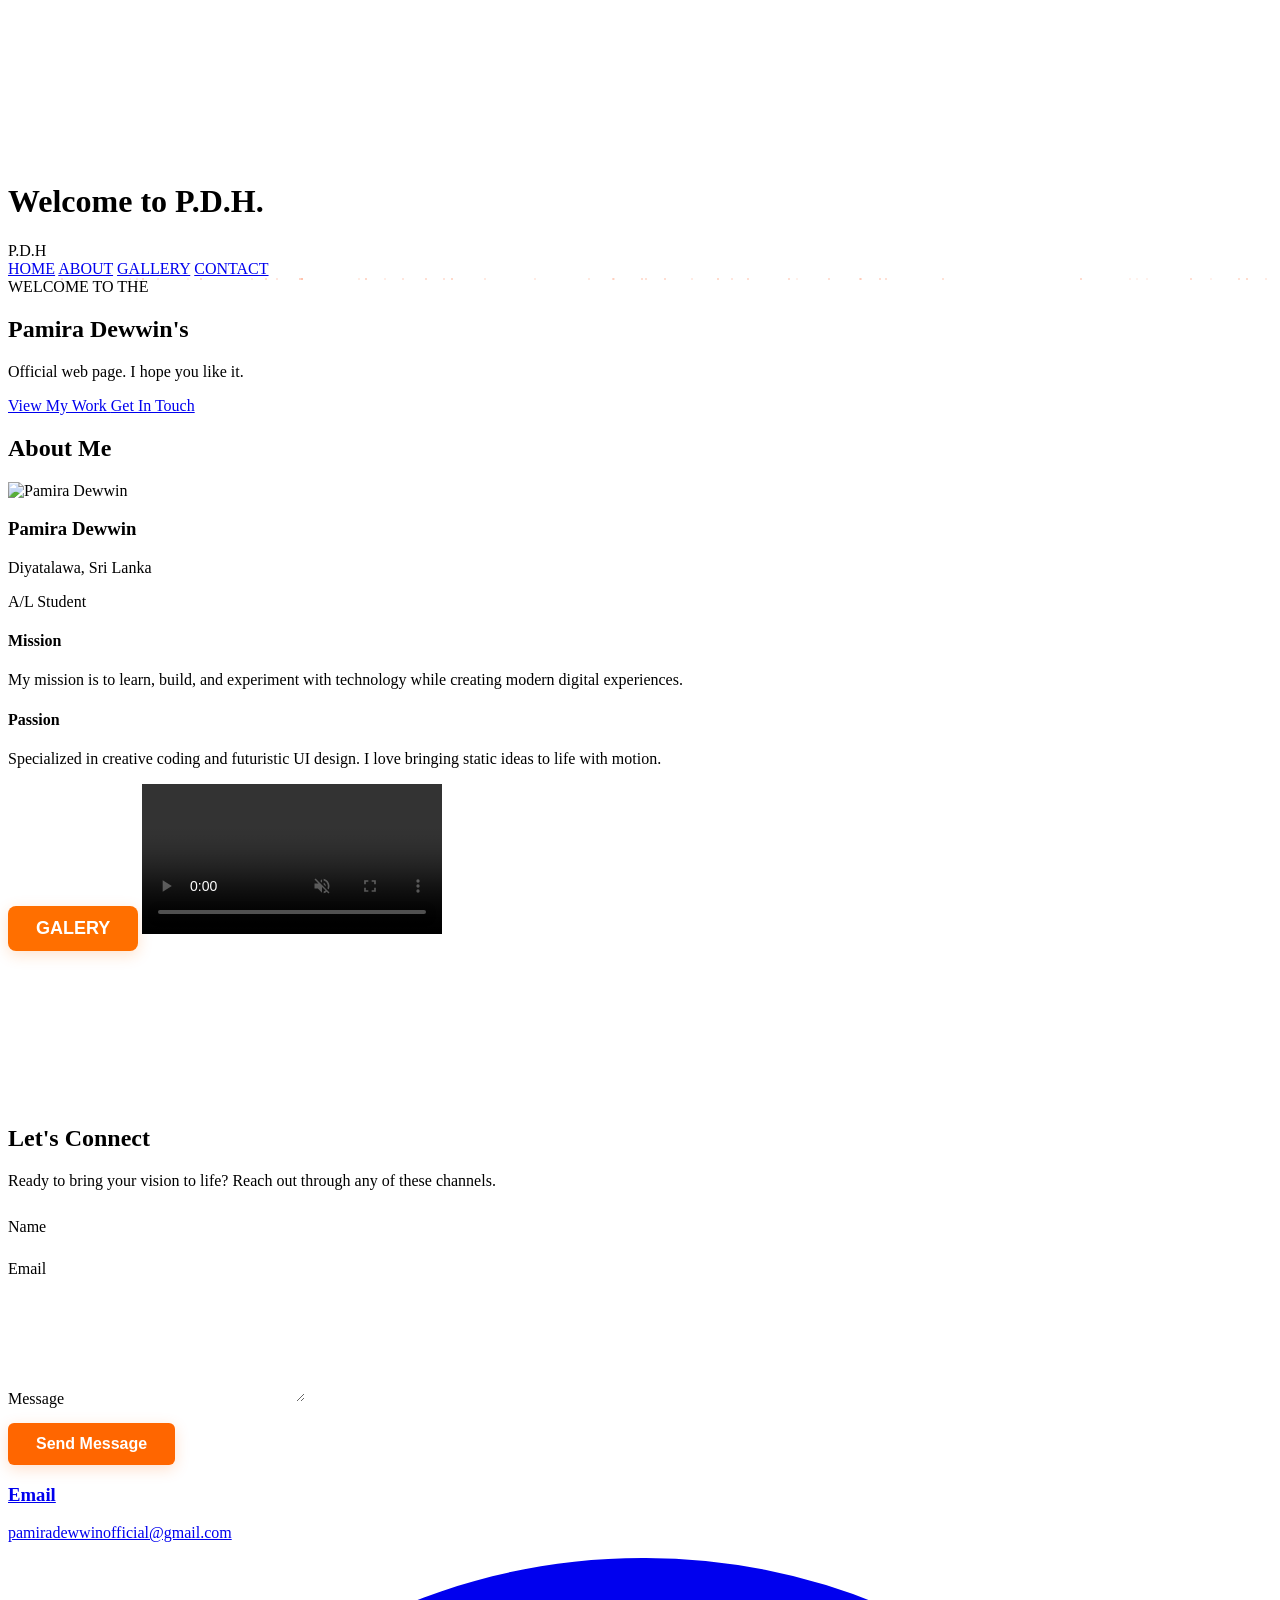
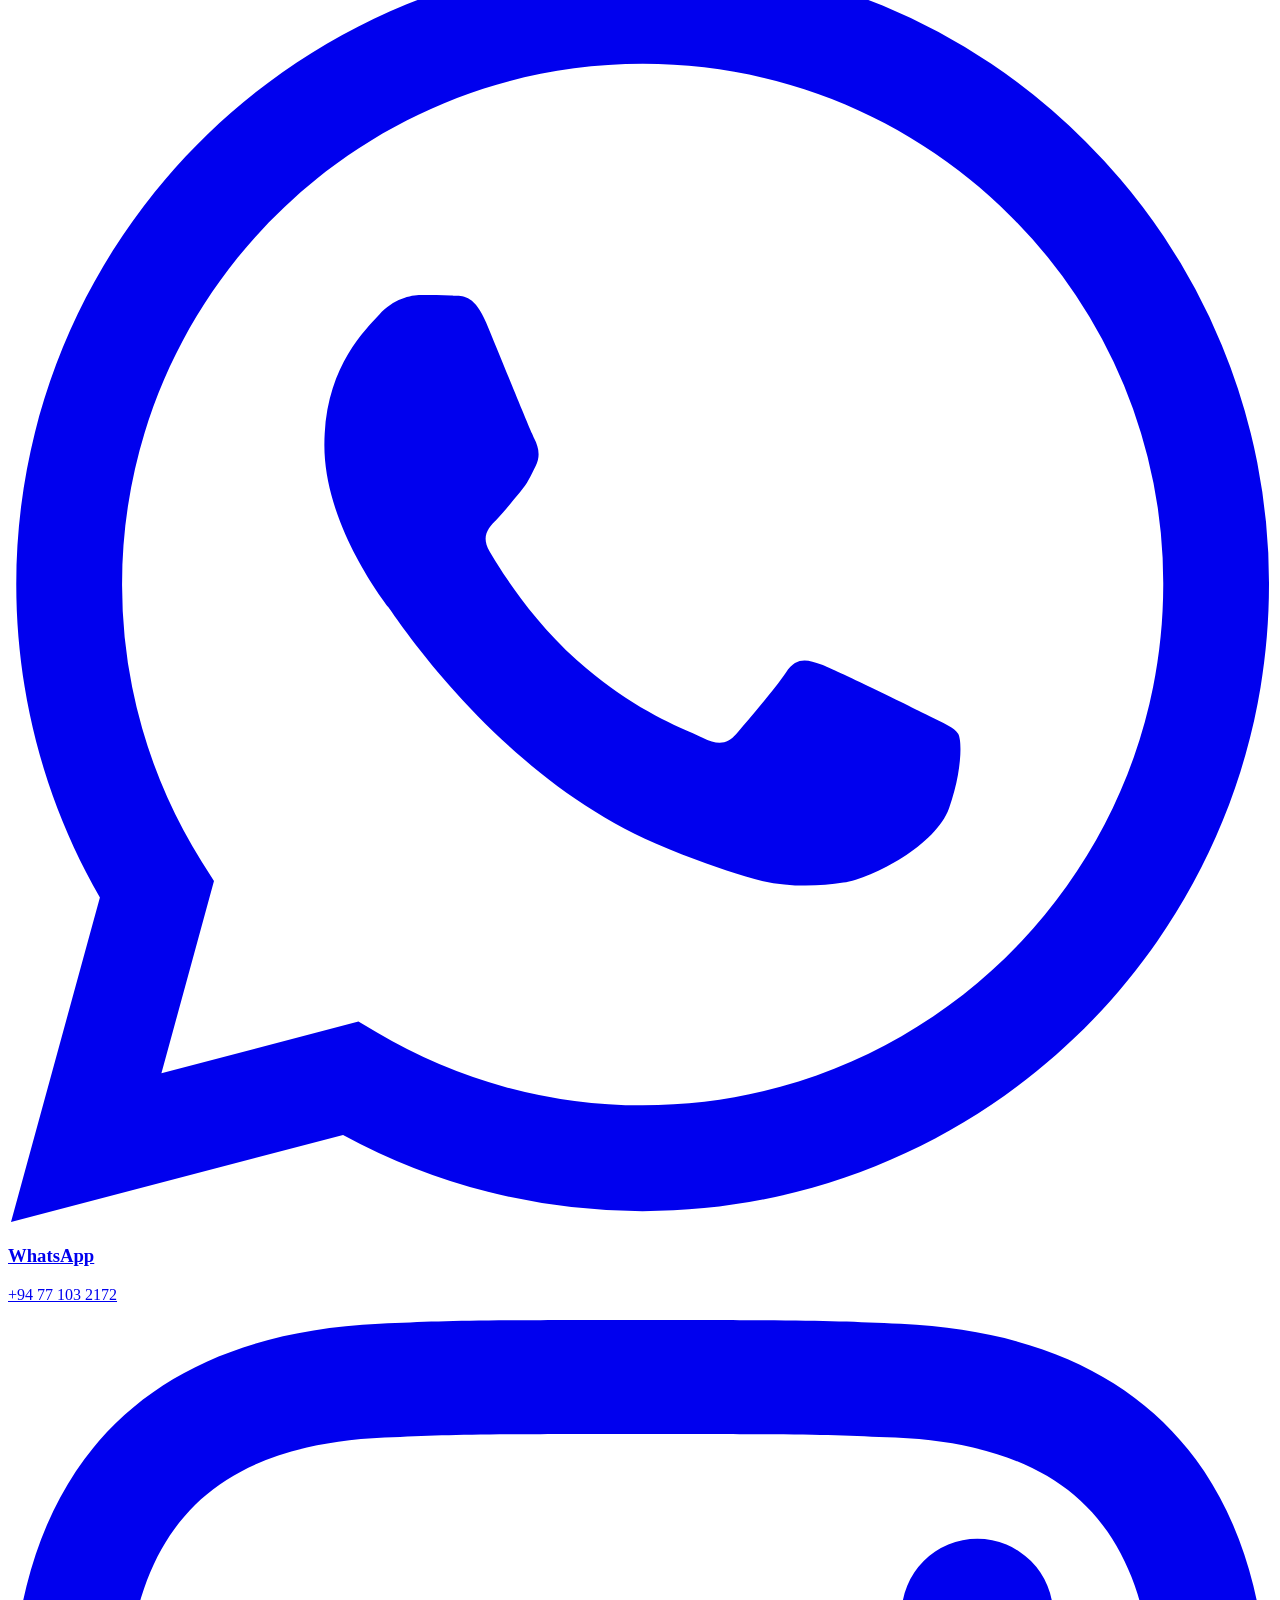
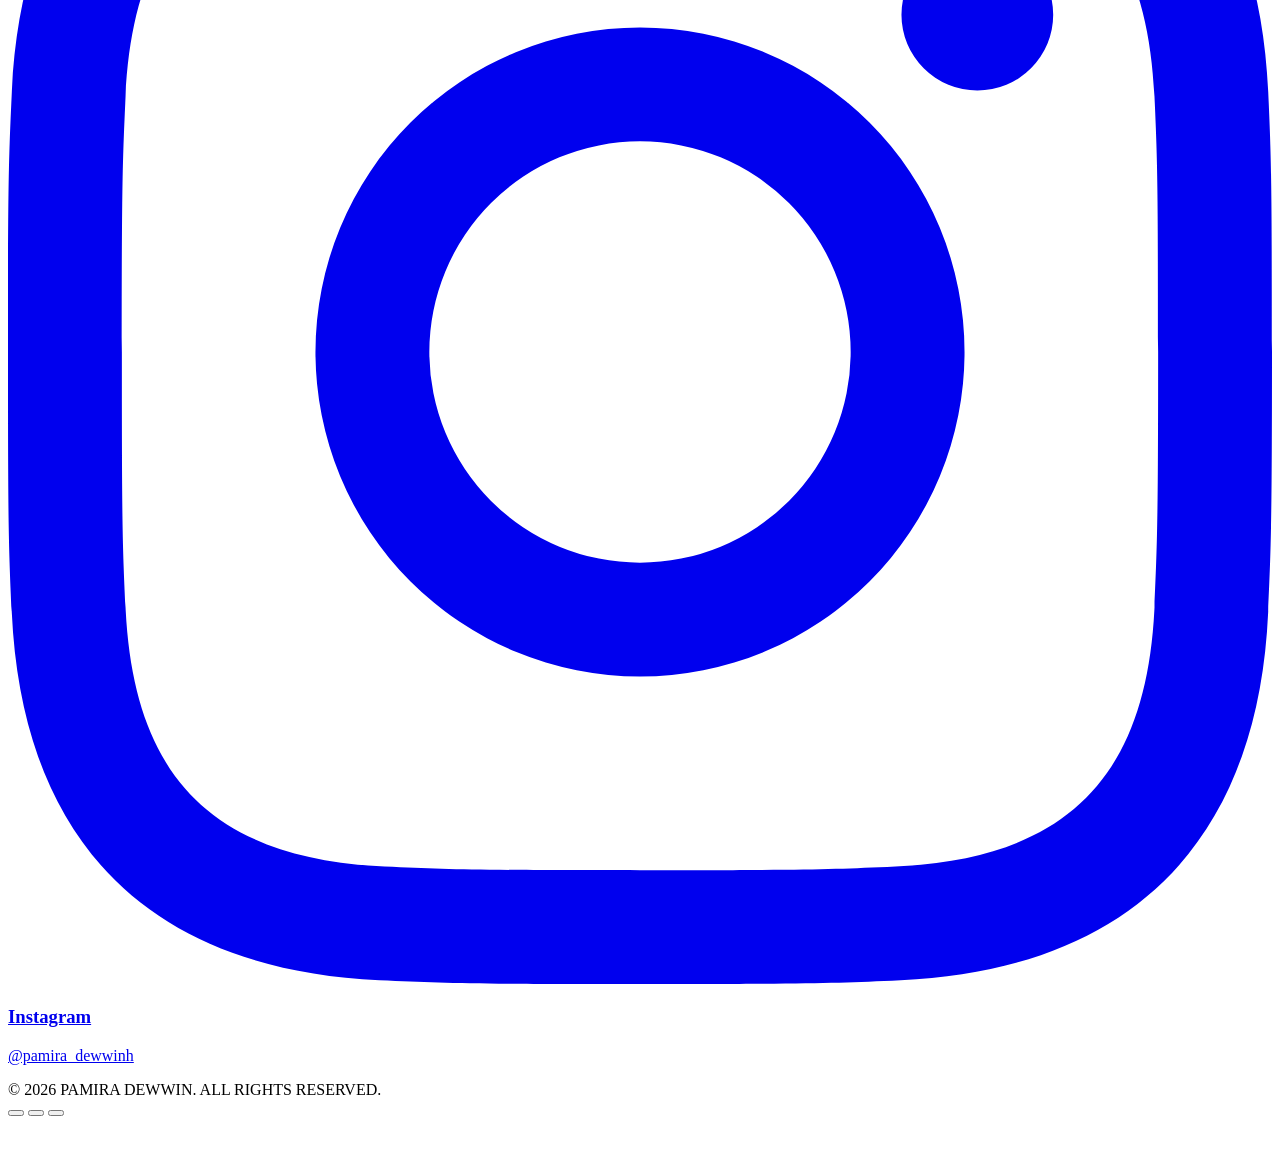
==== index.html @ ae2ef987 "....." ====
<!DOCTYPE html>
<html lang="en" class="scroll-smooth">
<head>
     <div class="loader-wrap">
  <div class="threads-loader">
    <span></span>
    <span></span>
    <span></span>
    <span></span>
  </div>
  <p class="loader-text">Loading</p>
</div>
   <div class="relative w-full h-screen min-h-[100dvh] flex items-center overflow-hidden bg-neutral-950">
    
    <video autoplay 
           loop 
           muted 
           playsinline 
           webkit-playsinline
           class="absolute inset-0 w-full h-full object-cover z-0 pointer-events-none transform scale-105 md:scale-100">
        <source src="https://res.cloudinary.com/dul64ijgc/video/upload/v1781727075/Mercedes_f1_ib6wgl.mp4">
    </video>
    <div class="absolute inset-0 bg-gradient-to-r from-neutral-950/80 via-neutral-950/30 to-transparent z-10 pointer-events-none"></div>

    <div class="relative z-20 w-full max-w-7xl mx-auto px-6 md:px-12 flex items-center justify-start h-full">
        
        <div class="flex items-center gap-4 pl-4 border-l-4 border-orange-500">
            <h1 class="text-xl sm:text-2xl md:text-4xl font-extrabold tracking-wider text-white uppercase animate-f1-glow">
                Welcome to <span class="text-orange-500">P.D.H.</span>
            </h1>
        </div>

    </div>
</div>

<style>
    @keyframes f1Glow {
        0%, 100% {
            opacity: 0.85;
            filter: drop-shadow(0 0 4px rgba(249, 115, 22, 0.4));
        }
        50% {
            opacity: 1;
            filter: drop-shadow(0 0 16px rgba(249, 115, 22, 0.8));
        }
    }

    .animate-f1-glow {
        animation: f1Glow 2.5s ease-in-out infinite;
    }
</style>
    <meta charset="UTF-8">
    <meta name="viewport" content="width=device-width, initial-scale=1.0">
    <title>P.D HEWAGAMA</title>
    <link rel="icon" type="image/x-icon" href="data:image/svg+xml,<svg xmlns='http://www.w3.org/2000/svg' viewBox='0 0 100 100'><text y='.9em' font-size='90'>🔶</text></svg>">
    
    <link rel="stylesheet" href="style.css">
    
    <script src="https://cdn.tailwindcss.com"></script>
    <script src="https://unpkg.com/feather-icons"></script>
    <script>
        tailwind.config = {
            theme: {
                extend: {
                    colors: {
                        neon: {
                            orange: '#FF6B35',
                            glow: '#FF4500',
                            dark: '#0a0a0a',
                            glass: 'rgba(255, 107, 53, 0.1)'
                        }
                    },
                    fontFamily: {
                        sans: ['Inter', 'sans-serif'],
                        display: ['Orbitron', 'sans-serif']
                    }
                }
            }
        }
    </script>
    <link href="https://fonts.googleapis.com/css2?family=Inter:wght@300;400;600;800&family=Orbitron:wght@400;700;900&display=swap" rel="stylesheet">
</head>
<body class="bg-neutral-950 text-white overflow-x-hidden">

    <nav class="fixed top-0 w-full z-[100] backdrop-blur-md border-b border-orange-500/10 px-6 py-4">
        <div class="max-w-7xl mx-auto flex justify-between items-center">
            <div class="font-display font-bold text-2xl tracking-tighter text-orange-500">P.D.H</div>
            <div class="hidden md:flex gap-8 font-mono text-sm tracking-widest">
                <a href="#hero" class="hover:text-orange-500 transition-colors">HOME</a>
                <a href="#about" class="hover:text-orange-500 transition-colors">ABOUT</a>
                <a href="#gallery" class="hover:text-orange-500 transition-colors">GALLERY</a>
                <a href="#contact" class="hover:text-orange-500 transition-colors">CONTACT</a>
            </div>
        </div>
    </nav>

    <section id="hero" class="relative min-h-screen flex items-center justify-center overflow-hidden perspective-1000">
        <div class="absolute inset-0 z-0">
            <div class="absolute inset-0 bg-gradient-to-br from-neutral-950 via-neutral-900 to-orange-950 opacity-90"></div>
            <div id="particles-container" class="absolute inset-0"></div>
            <div class="absolute inset-0 bg-[radial-gradient(circle_at_50%_50%,rgba(255,107,53,0.15),transparent_70%)]"></div>
        </div>

        <div class="absolute inset-0 z-0 pointer-events-none">
            <div class="floating-cube absolute top-20 left-10 w-32 h-32 border border-orange-500/30 rounded-lg transform rotate-45 animate-float-slow"></div>
            <div class="floating-cube absolute bottom-40 right-20 w-24 h-24 border border-orange-500/20 rounded-full animate-float-medium"></div>
            <div class="floating-cube absolute top-1/3 right-1/4 w-16 h-16 bg-orange-500/10 rounded-lg transform rotate-12 animate-float-fast blur-sm"></div>
        </div>

        <div class="relative z-10 text-center px-4 max-w-5xl mx-auto transform-gpu">
            <div class="mb-6 inline-block">
                <span class="px-4 py-2 rounded-full border border-orange-500/50 bg-orange-500/10 text-orange-400 text-sm font-mono tracking-wider animate-pulse">
                    WELCOME TO THE 
                </span>
            </div>
            
            <h1 class="font-display text-6xl md:text-8xl lg:text-9xl font-black mb-6 tracking-tight transform-gpu hover:scale-105 transition-transform duration-500">
                <span class="bg-clip-text text-transparent bg-gradient-to-r from-white via-orange-200 to-orange-500 drop-shadow-[0_0_30px_rgba(255,107,53,0.5)]">
                    Pamira Dewwin's 
                </span>
            </h1>
            
            <p class="text-xl md:text-2xl text-gray-400 mb-8 max-w-2xl mx-auto leading-relaxed font-light">
                Official web page. I hope you like it.
            </p>
            
            <div class="flex flex-col sm:flex-row gap-4 justify-center items-center">
                <a href="#gallery" class="group relative px-8 py-4 bg-orange-600 text-white font-bold rounded-lg overflow-hidden transition-all duration-300 hover:scale-105 hover:shadow-[0_0_40px_rgba(255,107,53,0.6)]">
                    <span class="relative flex items-center gap-2">
                        View My Work <i data-feather="arrow-right" class="w-5 h-5"></i>
                    </span>
                </a>
                <a href="#contact" class="group px-8 py-4 border border-orange-500/50 text-orange-400 font-bold rounded-lg backdrop-blur-sm hover:bg-orange-500/10 hover:border-orange-400 transition-all duration-300 hover:shadow-[0_0_30px_rgba(255,107,53,0.3)]">
                    Get In Touch
                </a>
            </div>
        </div>

        <div class="absolute bottom-8 left-1/2 transform -translate-x-1/2 animate-bounce">
            <i data-feather="chevron-down" class="w-8 h-8 text-orange-500/50"></i>
        </div>
    </section>

    <section id="about" class="relative py-32 px-4 bg-neutral-950">
        <div class="max-w-7xl mx-auto">
            <div class="text-center mb-20 reveal-on-scroll">
                <h2 class="font-display text-4xl md:text-6xl font-bold mb-4 text-white">
                    About <span class="text-orange-500">Me</span>
                </h2>
                <div class="w-24 h-1 bg-gradient-to-r from-transparent via-orange-500 to-transparent mx-auto"></div>
            </div>

       <div class="grid md:grid-cols-2 gap-12 items-center w-full max-w-6xl mx-auto px-4">
    
    <div class="reveal-on-scroll perspective-1000 group">
        <div class="tilt-card relative bg-gradient-to-br from-neutral-900 to-neutral-800 rounded-2xl p-8 border border-orange-500/20 shadow-[0_0_50px_rgba(255,107,53,0.1)] transform-gpu transition-all duration-300 hover:scale-[1.02] hover:border-orange-500/40">
            <div class="relative z-10 text-center">
                
                <div class="w-32 h-32 mx-auto mb-6 rounded-full bg-gradient-to-br from-orange-400 to-orange-600 p-1 shadow-[0_0_30px_rgba(255,107,53,0.4)]">
                    <div class="w-full h-full rounded-full bg-neutral-900 flex items-center justify-center overflow-hidden">
                        <img src="https://lh3.googleusercontent.com/d/14dTCIIW4Xykwtt4pkDSEofMMGGurdzfJ" 
                             alt="Pamira Dewwin" 
                             class="w-full h-full object-cover rounded-full block transition-transform duration-500 group-hover:scale-110">
                    </div>
                </div>

                <h3 class="text-xl font-bold text-white tracking-wide uppercase mb-2">Pamira Dewwin</h3>
                <p class="text-neutral-400 text-sm">Diyatalawa, Sri Lanka</p>
                <p class="text-orange-500 text-sm font-medium mt-1">A/L Student</p>

            </div>
        </div>
    </div>

    <div class="flex flex-col gap-6 w-full">
        <div class="bg-neutral-900/50 rounded-xl p-6 border border-orange-500/20 shadow-[0_4px_20px_rgba(0,0,0,0.2)]">
            <h4 class="text-orange-500 font-bold text-lg mb-2">Mission</h4>
            <p class="text-neutral-300 text-sm leading-relaxed">My mission is to learn, build, and experiment with technology while creating modern digital experiences.</p>
        </div>

        <div class="bg-neutral-900/50 rounded-xl p-6 border border-orange-500/20 shadow-[0_4px_20px_rgba(0,0,0,0.2)]">
            <h4 class="text-orange-500 font-bold text-lg mb-2">Passion</h4>
            <p class="text-neutral-300 text-sm leading-relaxed">Specialized in creative coding and futuristic UI design. I love bringing static ideas to life with motion.</p>
        </div>
    </div>

</div>

</div>
    </section>

    <section id="gallery" class="relative py-32 px-4 bg-neutral-900 overflow-hidden">
        <div class="absolute inset-0 opacity-20 grid-pattern"></div>
        <div class="max-w-7xl mx-auto relative z-10">
            <div class="text-center mb-20 reveal-on-scroll">
                <a href="gallery/contact.html" class="animated-orange-btn">
  GALERY
</a>

<style>
  .animated-orange-btn {
    /* Style and Color */
    display: inline-block;
    background-color: #ff6f00; /* Vibrant orange */
    color: #ffffff; /* White text */
    padding: 12px 28px;
    font-family: 'Segoe UI', Tahoma, Geneva, Verdana, sans-serif;
    font-size: 18px;
    font-weight: 700;
    text-decoration: none; /* Removes the underline */
    border-radius: 8px; /* Smooth rounded corners */
    
    /* Shadow and Glow */
    box-shadow: 0 4px 15px rgba(255, 111, 0, 0.2);
    
    /* Smooth Animation Setup */
    transition: all 0.3s ease-in-out;
    cursor: pointer;
  }

  /* Hover Animation Effects */
  .animated-orange-btn:hover {
    background-color: #f50303; /* Deeper orange on hover */
    transform: translateY(-3px); /* Smoothly lifts the button up */
    box-shadow: 0 8px 20px rgba(255, 111, 0, 0.4); /* Stronger shadow on hover */
  }

  /* Click Animation Effect */
  .animated-orange-btn:active {
    transform: translateY(-1px); /* Pushes down slightly when clicked */
    box-shadow: 0 4px 10px rgba(255, 111, 0, 0.3);
  }
</style> 



</style>
    <video autoplay 
           loop 
           muted 
           playsinline 
           controls
           class="w-full h-full object-cover relative z-10 block">
        <source src="https://res.cloudinary.com/dul64ijgc/video/upload/v1781639240/0616_2_yignwc.mp4" type="video/mp4">
        Your browser does not support the video tag.
    </video>
            
    </section>

    <section id="contact" class="relative py-32 px-4 bg-neutral-950 overflow-hidden">
    <div class="absolute inset-0">
        <div class="absolute top-0 left-1/4 w-96 h-96 bg-orange-600/20 rounded-full blur-[100px] animate-pulse"></div>
        <div class="absolute bottom-0 right-1/4 w-96 h-96 bg-orange-500/10 rounded-full blur-[100px] animate-pulse delay-1000"></div>
    </div>
    <div class="relative w-full min-h-screen flex items-center justify-center overflow-hidden bg-neutral-950">

<video autoplay 
           loop 
           muted 
           playsinline 
           webkit-playsinline
           class="absolute inset-0 w-full h-full object-cover z-0 pointer-events-none transform scale-105 md:scale-100">
        <source src="https://res.cloudinary.com/dul64ijgc/video/upload/v1781721445/This_is_the_end.._F1_ypkiuf.mp4">
</video>
    <div class="max-w-4xl mx-auto relative z-10">
        <div class="text-center mb-20 reveal-on-scroll">
            <h2 class="font-display text-4xl md:text-6xl font-bold mb-4 text-white">
                Let's <span class="text-orange-500">Connect</span>
            </h2>
            <p class="text-gray-400 max-w-2xl mx-auto">Ready to bring your vision to life? Reach out through any of these channels.</p>
        </div>

<section id="contact" class="w-full max-w-xl mx-auto px-4 py-12">
  <form id="contact-form" class="flex flex-col gap-6">
    
    <div class="flex flex-col gap-2">
      <label for="user_name" class="text-white font-medium text-sm tracking-wide">Name</label>
      <input type="text" name="user_name" id="user_name" required 
             class="w-full bg-white text-neutral-900 font-sans text-base p-3 rounded-lg border-2 border-transparent focus:outline-none focus:border-orange-500 transition-colors duration-200">
    </div>
    
    <div class="flex flex-col gap-2">
      <label for="user_email" class="text-white font-medium text-sm tracking-wide">Email</label>
      <input type="email" name="user_email" id="user_email" required 
             class="w-full bg-white text-neutral-900 font-sans text-base p-3 rounded-lg border-2 border-transparent focus:outline-none focus:border-orange-500 transition-colors duration-200">
    </div>
    
    <div class="flex flex-col gap-2">
      <label for="message" class="text-white font-medium text-sm tracking-wide">Message</label>
      <textarea name="message" id="message" rows="5" required 
                class="w-full bg-white text-neutral-900 font-sans text-base p-3 rounded-lg border-2 border-transparent focus:outline-none focus:border-orange-500 transition-colors duration-200 resize-none"></textarea>
    </div>
    
    <div class="mt-2">
      <button type="submit" id="submit-btn" 
              class="bg-orange-500 text-white font-bold text-base px-8 py-3 rounded-lg cursor-pointer transition-all duration-300 hover:bg-orange-600 hover:-translate-y-0.5 shadow-[0_4px_15px_rgba(255,102,0,0.4)] hover:shadow-[0_6px_20px_rgba(255,102,0,0.6)] inline-block">
        Send Message
      </button>
    </div>
    
    <div id="form-status" class="mt-4 p-3 rounded-lg font-bold hidden"></div>
  </form>
</section>
<script type="text/javascript" src="https://cdn.jsdelivr.net/npm/@emailjs/browser@4/dist/email.min.js"></script>

<script type="text/javascript">
  // 1. Initialize EmailJS with your Public Key
  (function() {
      emailjs.init("UjqPwlSmqTMmAXQvl"); // Replace with your actual Public Key
  })();

  // 2. Handle the form submission
  document.getElementById('contact-form').addEventListener('submit', function(event) {
      event.preventDefault(); // Prevents the default page reload

      // These IDs must match your actual EmailJS dashboard values
      const serviceID = 'service_4uoflwc';
      const templateID = 'template_gxgyu7c';

      // sendForm automatically grabs the data from the HTML inputs based on their 'name' attributes
      emailjs.sendForm(serviceID, templateID, this)
          .then(function() {
              alert('Message sent successfully!');
              document.getElementById('contact-form').reset(); // Clears the form
          }, function(error) {
              alert('Failed to send message. Please try again later.');
              console.log('EmailJS Error:', error);
          });
  });
</script>

        <div class="grid md:grid-cols-3 gap-8 reveal-on-scroll">
            <a href="mailto:pamiradewwinofficial@gmail.com" class="group relative">
                <div class="absolute inset-0 bg-gradient-to-r from-orange-600 to-orange-400 rounded-2xl blur opacity-0 group-hover:opacity-50 transition-opacity duration-500 pointer-events-none"></div>
                <div class="relative bg-neutral-900/80 backdrop-blur-xl border border-orange-500/30 rounded-2xl p-8 text-center transform transition-all duration-300 hover:scale-105 hover:-translate-y-2">
                    <div class="w-16 h-16 mx-auto mb-4 rounded-full bg-orange-500/10 flex items-center justify-center shadow-[0_0_20px_rgba(255,107,53,0.3)]">
                        <i data-feather="mail" class="w-8 h-8 text-orange-500"></i>
                    </div>
                    <h3 class="text-xl font-bold mb-2 text-white">Email</h3>
                    <p class="text-gray-400 text-xs truncate">pamiradewwinofficial@gmail.com</p>
                </div>
            </a>

            <a href="https://wa.me/94771032172" target="_blank" class="group relative">
                <div class="absolute inset-0 bg-gradient-to-r from-green-600 to-green-400 rounded-2xl blur opacity-0 group-hover:opacity-50 transition-opacity duration-500"></div>
                <div class="relative bg-neutral-900/80 backdrop-blur-xl border border-green-500/30 rounded-2xl p-8 text-center transform transition-all duration-300 hover:scale-105 hover:-translate-y-2">
                    <div class="w-16 h-16 mx-auto mb-4 rounded-full bg-green-500/10 flex items-center justify-center shadow-[0_0_20px_rgba(34,197,94,0.3)]">
                        <svg class="w-8 h-8 text-green-500" fill="currentColor" viewBox="0 0 24 24">
                            <path d="M17.472 14.382c-.297-.149-1.758-.867-2.03-.967-.273-.099-.471-.148-.67.15-.197.297-.767.966-.94 1.164-.173.199-.347.223-.644.075-.297-.15-1.255-.463-2.39-1.475-.883-.788-1.48-1.761-1.653-2.059-.173-.297-.018-.458.13-.606.134-.133.298-.347.446-.52.149-.174.198-.298.298-.497.099-.198.05-.371-.025-.52-.075-.149-.669-1.612-.916-2.207-.242-.579-.487-.5-.669-.51-.173-.008-.371-.01-.57-.01-.198 0-.52.074-.792.372-.272.297-1.04 1.016-1.04 2.479 0 1.462 1.065 2.875 1.213 3.074.149.198 2.096 3.2 5.077 4.487.709.306 1.262.489 1.694.625.712.227 1.36.195 1.871.118.571-.085 1.758-.719 2.006-1.413.248-.694.248-1.289.173-1.413-.074-.124-.272-.198-.57-.347m-5.421 7.403h-.004a9.87 9.87 0 01-5.031-1.378l-.361-.214-3.741.982.998-3.648-.235-.374a9.86 9.86 0 01-1.51-5.26c.001-5.45 4.436-9.884 9.888-9.884 2.64 0 5.122 1.03 6.988 2.898a9.825 9.825 0 012.893 6.994c-.003 5.45-4.437 9.884-9.885 9.884m8.413-18.297A11.815 11.815 0 0012.05 0C5.495 0 .16 5.335.157 11.892c0 2.096.547 4.142 1.588 5.945L.057 24l6.305-1.654a11.882 11.882 0 005.683 1.448h.005c6.554 0 11.89-5.335 11.893-11.893a11.821 11.821 0 00-3.48-8.413Z"/>
                        </svg>
                    </div>
                    <h3 class="text-xl font-bold mb-2 text-white">WhatsApp</h3>
                    <p class="text-gray-400 text-sm">+94 77 103 2172</p>
                </div>
            </a>

            <a href="https://instagram.com/pamira_dewwinh" target="_blank" class="group relative">
                <div class="absolute inset-0 bg-gradient-to-r from-purple-600 via-pink-500 to-orange-400 rounded-2xl blur opacity-0 group-hover:opacity-50 transition-opacity duration-500"></div>
                <div class="relative bg-neutral-900/80 backdrop-blur-xl border border-pink-500/30 rounded-2xl p-8 text-center transform transition-all duration-300 hover:scale-105 hover:-translate-y-2">
                    <div class="w-16 h-16 mx-auto mb-4 rounded-full bg-pink-500/10 flex items-center justify-center shadow-[0_0_20px_rgba(236,72,153,0.3)]">
                        <svg class="w-8 h-8 text-pink-500" fill="currentColor" viewBox="0 0 24 24">
                            <path d="M12 2.163c3.204 0 3.584.012 4.85.07 3.252.148 4.771 1.691 4.919 4.919.058 1.265.069 1.645.069 4.849 0 3.205-.012 3.584-.069 4.849-.149 3.225-1.664 4.771-4.919 4.919-1.266.058-1.644.07-4.85.07-3.204 0-3.584-.012-4.849-.07-3.26-.149-4.771-1.699-4.919-4.92-.058-1.265-.07-1.644-.07-4.849 0-3.204.013-3.583.07-4.849.149-3.227 1.664-4.771 4.919-4.919 1.266-.057 1.645-.069 4.849-.069zM12 0C8.741 0 8.333.014 7.053.072 2.695.272.273 2.69.073 7.052.014 8.333 0 8.741 0 12c0 3.259.014 3.668.072 4.948.2 4.358 2.618 6.78 6.98 6.98C8.333 23.986 8.741 24 12 24c3.259 0 3.668-.014 4.948-.072 4.354-.2 6.782-2.618 6.979-6.98.059-1.28.073-1.689.073-4.948 0-3.259-.014-3.667-.072-4.947-.196-4.354-2.617-6.78-6.979-6.98C15.668.014 15.259 0 12 0zm0 5.838a6.162 6.162 0 100 12.324 6.162 6.162 0 000-12.324zM12 16a4 4 0 110-8 4 4 0 010 8zm6.406-11.845a1.44 1.44 0 100 2.881 1.44 1.44 0 000-2.881z"/>
                        </svg>
                    </div>
                    <h3 class="text-xl font-bold mb-2 text-white">Instagram</h3>
                    <p class="text-gray-400 text-sm">@pamira_dewwinh</p>
                </div>
            </a>
        </div>
    </div>
</section>

    <footer class="py-12 border-t border-orange-500/10 text-center text-gray-500 font-mono text-xs tracking-widest uppercase">
        &copy; 2026 PAMIRA DEWWIN. ALL RIGHTS RESERVED.
    </footer>

    <div id="lightbox" class="fixed inset-0 z-[200] hidden bg-black/95 backdrop-blur-md opacity-0 transition-opacity duration-300 flex items-center justify-center">
        <button onclick="closeLightbox()" class="absolute top-6 right-6 text-white hover:text-orange-500 transition-all hover:rotate-90">
            <i data-feather="x" class="w-8 h-8"></i>
        </button>
        <button onclick="prevImage()" class="absolute left-6 text-white/50 hover:text-orange-500 transition-all">
            <i data-feather="chevron-left" class="w-12 h-12"></i>
        </button>
        <button onclick="nextImage()" class="absolute right-6 text-white/50 hover:text-orange-500 transition-all">
            <i data-feather="chevron-right" class="w-12 h-12"></i>
        </button>
        <div class="relative max-w-4xl max-h-[80vh] px-4">
            <img id="lightbox-img" src="" class="max-w-full max-h-full rounded-lg shadow-2xl">
            <p id="lightbox-counter" class="mt-4 text-orange-500 font-mono text-center"></p>
        </div>
    </div>

    <script src="script.js"></script>
    <script>
        // Make sure Feather icons load
        feather.replace();

        // High-res Image Array
        const galleryData = [
            'https://drive.google.com/thumbnail?sz=w1920&id=1DXi5UUsJGdjQT2SymIbXpcYdkLxtqmu-',
            'https://drive.google.com/thumbnail?sz=w1920&id=1nCqNpyiNmUeTKdEfXe1gb2YKfmeXkrxS',
            'https://drive.google.com/thumbnail?sz=w1920&id=1vSNErTasHa6z1WDniQmAPgiCUhPd_i_q',
            'https://drive.google.com/thumbnail?sz=w1920&id=1Zs6H1CMl4_D2at6eCoPT_-WgRB-drH1n'
           
        ];

        let currentIndex = 0;

        function openLightbox(index) {
            currentIndex = index;
            const lb = document.getElementById('lightbox');
            const img = document.getElementById('lightbox-img');
            img.src = galleryData[currentIndex];
            document.getElementById('lightbox-counter').innerText = `${currentIndex + 1} / ${galleryData.length}`;
            lb.classList.remove('hidden');
            lb.classList.add('flex');
            setTimeout(() => lb.classList.add('opacity-100'), 10);
            document.body.style.overflow = 'hidden';
        }

        function closeLightbox() {
            const lb = document.getElementById('lightbox');
            lb.classList.remove('opacity-100');
            setTimeout(() => {
                lb.classList.add('hidden');
                lb.classList.remove('flex');
                document.body.style.overflow = 'auto';
            }, 300);
        }

        function nextImage() { currentIndex = (currentIndex + 1) % galleryData.length; updateLightbox(); }
        function prevImage() { currentIndex = (currentIndex - 1 + galleryData.length) % galleryData.length; updateLightbox(); }
        function updateLightbox() {
            document.getElementById('lightbox-img').src = galleryData[currentIndex];
            document.getElementById('lightbox-counter').innerText = `${currentIndex + 1} / ${galleryData.length}`;
        }
    </script>
</body>
</html>
---- style.css ----
/* ============================= */
/* Custom 3D and Animation Styles */
/* ============================= */
.perspective-1000 {
    perspective: 1000px;
}

.transform-gpu {
    transform: translateZ(0);
    backface-visibility: hidden;
}

/* Glassmorphism Utilities */
.glass-panel {
    background: rgba(23, 23, 23, 0.6);
    backdrop-filter: blur(12px);
    -webkit-backdrop-filter: blur(12px);
    border: 1px solid rgba(255, 107, 53, 0.1);
    box-shadow: 0 8px 32px 0 rgba(0, 0, 0, 0.37);
}

/* ============================= */
/* Custom Animations */
/* ============================= */
@keyframes float-slow {
    0%, 100% { transform: translateY(0) rotate(45deg); }
    50% { transform: translateY(-20px) rotate(50deg); }
}

@keyframes float-medium {
    0%, 100% { transform: translateY(0) rotate(0deg); }
    50% { transform: translateY(-30px) rotate(10deg); }
}

@keyframes float-fast {
    0%, 100% { transform: translateY(0) rotate(12deg); }
    50% { transform: translateY(-15px) rotate(20deg); }
}

@keyframes gradient-shift {
    0% { background-position: 0% 50%; }
    50% { background-position: 100% 50%; }
    100% { background-position: 0% 50%; }
}

@keyframes pulse-glow {
    0%, 100% { box-shadow: 0 0 20px rgba(255, 107, 53, 0.4); }
    50% { box-shadow: 0 0 40px rgba(255, 107, 53, 0.8); }
}

.animate-float-slow {
    animation: float-slow 6s ease-in-out infinite;
}

.animate-float-medium {
    animation: float-medium 4s ease-in-out infinite;
}

.animate-float-fast {
    animation: float-fast 3s ease-in-out infinite;
}

/* ============================= */
/* Scroll Reveal Animation */
/* ============================= */
.reveal-on-scroll {
    opacity: 0;
    transform: translateY(30px);
    transition: all 0.8s cubic-bezier(0.5, 0, 0, 1);
}

.reveal-on-scroll.revealed {
    opacity: 1;
    transform: translateY(0);
}

/* ============================= */
/* 3D Tilt Card Effect */
/* ============================= */
.tilt-card {
    transform-style: preserve-3d;
    transition: transform 0.1s ease-out;
}

.tilt-card .tilt-content {
    transform: translateZ(20px);
}

/* ============================= */
/* Profile Circle Glow */
/* ============================= */
.profile-circle {
    width: 160px;
    height: 160px;
    border-radius: 50%;
    padding: 5px;
    background: linear-gradient(135deg, #ff7a18, #ffb347);
    display: flex;
    align-items: center;
    justify-content: center;
    margin: auto;
    animation: glow 3s infinite alternate;
    box-shadow: 0 0 25px rgba(255, 122, 24, 0.6);
}
.profile-pic {
  width: 150px; /* Adjust size to match your design */
  height: 150px;
  border-radius: 50%; /* This makes it a circle */
  object-fit: cover; /* Prevents the photo from stretching */
  border: 2px solid #FF8C00; /* Optional: adds that orange glow/border */
}

.profile-circle img {
    width: 100%;
    height: 100%;
    border-radius: 50%;
    object-fit: cover;
    background-color: #111;
}
.circle-container {
    width: 150px; /* Or whatever size your circle is */
    height: 150px;
    border: 2px solid #ff8c00; /* This creates the orange ring */
    border-radius: 50%;
    overflow: hidden; /* This crops the photo into a circle */
    display: flex;
    justify-content: center;
    align-items: center;
}

.profile-photo {
    width: 100%;
    height: 100%;
    object-fit: cover; /* This stops the photo from stretching */
}

@keyframes glow {
    from { box-shadow: 0 0 15px rgba(255, 122, 24, 0.4); }
    to { box-shadow: 0 0 35px rgba(255, 122, 24, 0.9); }
}

/* ============================= */
/* Custom Scrollbar */
/* ============================= */
::-webkit-scrollbar {
    width: 10px;
}

::-webkit-scrollbar-track {
    background: #0a0a0a;
}

::-webkit-scrollbar-thumb {
    background: #FF6B35;
    border-radius: 5px;
}

::-webkit-scrollbar-thumb:hover {
    background: #FF4500;
}

/* ============================= */
/* Selection Color */
/* ============================= */
::selection {
    background: rgba(255, 107, 53, 0.3);
    color: white;
}

/* ============================= */
/* Neon Text Glow */
/* ============================= */
.text-glow {
    text-shadow: 0 0 10px rgba(255, 107, 53, 0.5),
                 0 0 20px rgba(255, 107, 53, 0.3),
                 0 0 30px rgba(255, 107, 53, 0.1);
}

/* ============================= */
/* Particle Canvas */
/* ============================= */
#particles-container {
    position: absolute;
    width: 100%;
    height: 100%;
    overflow: hidden;
}

.particle {
    position: absolute;
    width: 2px;
    height: 2px;
    background: rgba(255, 107, 53, 0.5);
    border-radius: 50%;
    pointer-events: none;
    animation: particle-float 20s infinite linear;
}

@keyframes particle-float {
    0% {
        transform: translateY(100vh) translateX(0);
        opacity: 0;
    }
    10% { opacity: 1; }
    90% { opacity: 1; }
    100% {
        transform: translateY(-100vh) translateX(100px);
        opacity: 0;
    }
}

/* ============================= */
/* Lightbox Transitions */
/* ============================= */
#lightbox.active {
    opacity: 1;
    pointer-events: all;
}

#lightbox.active img {
    transform: scale(1);
}

/* ============================= */
/* Mobile Menu Animation */
/* ============================= */
.mobile-menu-enter {
    transform: translateX(100%);
    transition: transform 0.3s ease-out;
}

.mobile-menu-enter.active {
    transform: translateX(0);
}

/* ============================= */
/* Responsive Typography */
/* ============================= */
@media (max-width: 768px) {
    .font-display {
        letter-spacing: -0.02em;
    }
}

/* ============================= */
/* Hover Lift Effect */
.hover-lift {
    transition: transform 0.3s ease, box-shadow 0.3s ease;
}

.hover-lift:hover {
    transform: translateY(-5px);
    box-shadow: 0 20px 40px rgba(255, 107, 53, 0.2);
}

/* ============================= */
/* Grid Pattern Background */
.grid-pattern {
    background-image: linear-gradient(rgba(255, 107, 53, 0.05) 1px, transparent 1px),
                      linear-gradient(90deg, rgba(255, 107, 53, 0.05) 1px, transparent 1px);
    background-size: 50px 50px;
}

/* ============================= */
/* Button Shine Effect */
.btn-shine {
    position: relative;
    overflow: hidden;
}

.btn-shine::after {
    content: '';
    position: absolute;
    top: -50%;
    left: -50%;
    width: 200%;
    height: 200%;
    background: linear-gradient(
        to right,
        rgba(255, 255, 255, 0) 0%,
        rgba(255, 255, 255, 0.3) 50%,
        rgba(255, 255, 255, 0) 100%
    );
    transform: rotate(30deg) translateX(-100%);
    transition: transform 0.6s;
}

.btn-shine:hover::after {
    transform: rotate(30deg) translateX(100%);
}
/* ============================= */
/* Contact Form Integration      */
/* ============================= */

.contact-section {
    padding: 5rem 1rem;
    display: flex;
    justify-content: center;
    align-items: center;
    min-height: 80vh;
    position: relative;
}

.form-container {
    width: 100%;
    max-width: 600px;
    padding: 2.5rem;
    border-radius: 20px;
    /* .glass-panel already handles the background and blur! */
}

.form-container h2 {
    color: white;
    text-align: center;
    margin-bottom: 2rem;
    font-size: 2.5rem;
    margin-top: 0;
}

.form-group {
    margin-bottom: 1.5rem;
    display: flex;
    flex-direction: column;
}

.contact-label {
    color: #e0e0e0;
    margin-bottom: 0.5rem;
    font-size: 0.95rem;
    letter-spacing: 1px;
    text-transform: uppercase;
}

.contact-input {
    width: 100%;
    background: rgba(10, 10, 10, 0.6);
    border: 1px solid rgba(255, 107, 53, 0.2);
    color: white;
    padding: 1rem;
    border-radius: 10px;
    font-family: inherit;
    font-size: 1rem;
    transition: all 0.3s ease;
    outline: none;
    box-sizing: border-box; /* Prevents overflow on mobile */
}

/* Inheriting your neon glow logic for the focus state */
.contact-input:focus {
    border-color: #FF6B35;
    box-shadow: 0 0 15px rgba(255, 107, 53, 0.3);
    background: rgba(10, 10, 10, 0.9);
}

.contact-input::placeholder {
    color: rgba(255, 255, 255, 0.3);
}

.submit-btn {
    background: linear-gradient(135deg, #ff7a18, #FF6B35);
    color: white;
    border: none;
    padding: 1rem 2rem;
    border-radius: 10px;
    font-size: 1.1rem;
    font-weight: bold;
    cursor: pointer;
    width: 100%;
    text-transform: uppercase;
    letter-spacing: 2px;
    margin-top: 1rem;
    box-shadow: 0 4px 15px rgba(255, 107, 53, 0.4);
    transition: all 0.3s ease;
}

.submit-btn:hover {
    box-shadow: 0 0 25px rgba(255, 122, 24, 0.8); /* Matches your profile glow */
}

/* Responsive Tweaks */
@media (max-width: 768px) {
    .form-container {
        padding: 1.5rem;
    }
    
    .form-container h2 {
        font-size: 2rem;
    }
}
/* Fix for invisible text inside inputs and textareas */
#contact-form input,
#contact-form textarea {
    background-color: #ffffff; /* Keeps the background white */
    color: #1a1a1a;            /* Makes the typed text a dark gray/black */
    font-size: 16px;           /* Clean, readable text size */
    padding: 10px;             /* Gives the text some breathing room */
    border: 2px solid transparent;
    transition: border-color 0.3s ease;
}

/* Optional: Add an orange border highlight when you click inside an input */
#contact-form input:focus,
#contact-form textarea:focus {
    outline: none;
    border-color: #ff6600; /* Matches your orange theme accent */
}
/* Style the Send Message Button */
#submit-btn {
    background-color: #ff6600; /* Vibrant orange background */
    color: #ffffff;            /* Clean white text */
    font-size: 16px;
    font-weight: bold;
    padding: 12px 28px;        /* Adds comfortable padding inside the button */
    border: none;
    border-radius: 6px;        /* Smooth rounded corners */
    cursor: pointer;
    transition: all 0.3s ease; /* Makes the animation smooth */
    box-shadow: 0 4px 15px rgba(255, 102, 0, 0.2); /* Subtle orange glow */
    margin-top: 15px;
    display: inline-block;
}

/* Hover effect when your mouse touches the button */
#submit-btn:hover {
    background-color: #ff8533; /* Slightly lighter orange on hover */
    transform: translateY(-2px); /* Moves the button up a tiny bit for a clicky feel */
    box-shadow: 0 6px 20px rgba(255, 102, 0, 0.4); /* Stronger glow on hover */
}

/* Active effect when you actually click down on it */
#submit-btn:active {
    transform: translateY(0); /* Pushes it back down */
    box-shadow: 0 4px 10px rgba(255, 102, 0, 0.3);
}
/* Style the Send Message Button */
#submit-btn {
    background-color: #ff6600; /* Vibrant orange background */
    color: #ffffff;            /* Clean white text */
    font-size: 16px;
    font-weight: bold;
    padding: 12px 28px;        /* Adds comfortable padding inside the button */
    border: none;
    border-radius: 6px;        /* Smooth rounded corners */
    cursor: pointer;
    transition: all 0.3s ease; /* Makes the animation smooth */
    box-shadow: 0 4px 15px rgba(255, 102, 0, 0.2); /* Subtle orange glow */
    margin-top: 15px;
    display: inline-block;
}

/* Hover effect when your mouse touches the button */
#submit-btn:hover {
    background-color: #f88233; /* Slightly lighter orange on hover */
    transform: translateY(-2px); /* Moves the button up a tiny bit for a clicky feel */
    box-shadow: 0 6px 20px rgba(255, 102, 0, 0.4); /* Stronger glow on hover */
}

/* Active effect when you actually click down on it */
#submit-btn:active {
    transform: translateY(0); /* Pushes it back down */
    box-shadow: 0 4px 10px rgba(255, 102, 0, 0.3);
}
/* Custom smooth hover effect for your profile picture */
.tilt-card img {
    transition: transform 0.5s cubic-bezier(0.25, 1, 0.5, 1);
}

/* Subtle zoom inside the glowing circle when you hover over the card */
.group:hover .tilt-card img {
    transform: scale(1.08); /* Elegantly zooms into your photo slightly */
}
/* ==========================================================================
   THREADS LOADER OVERLAY SYSTEM
   ========================================================================== */
.loader-wrap {
  position: fixed;
  inset: 0;
  z-index: 9999;
  background: #0a0a0a;
  display: flex;
  flex-direction: column;
  align-items: center;
  justify-content: center;
  gap: 20px;
}

.threads-loader {
  position: relative;
  width: 64px;
  height: 64px;
}

.threads-loader span {
  position: absolute;
  inset: 0;
  border-radius: 50%;
  border: 3px solid transparent;
  border-top-color: #ff8a3d;
  animation: threads-spin 1.2s cubic-bezier(0.5, 0, 0.5, 1) infinite;
}

.threads-loader span:nth-child(1) {
  inset: 0;
  border-top-color: #ff6a00;
  animation-duration: 1.1s;
}

.threads-loader span:nth-child(2) {
  inset: 8px;
  border-top-color: #ff8a3d;
  animation-duration: 1.3s;
  animation-direction: reverse;
}

.threads-loader span:nth-child(3) {
  inset: 16px;
  border-top-color: #ffb066;
  animation-duration: 0.9s;
}

.threads-loader span:nth-child(4) {
  inset: 24px;
  border-top-color: #ffd1a3;
  animation-duration: 1.5s;
  animation-direction: reverse;
}

@keyframes threads-spin {
  0% { transform: rotate(0deg); }
  100% { transform: rotate(360deg); }
}

.loader-text {
  font-size: 14px;
  color: #ff8a3d;
  font-family: Arial, sans-serif;
  letter-spacing: 0.05em;
  animation: pulse-text 1.5s ease-in-out infinite;
}

@keyframes pulse-text {
  0%, 100% { opacity: 0.5; }
  50% { opacity: 1; }
}
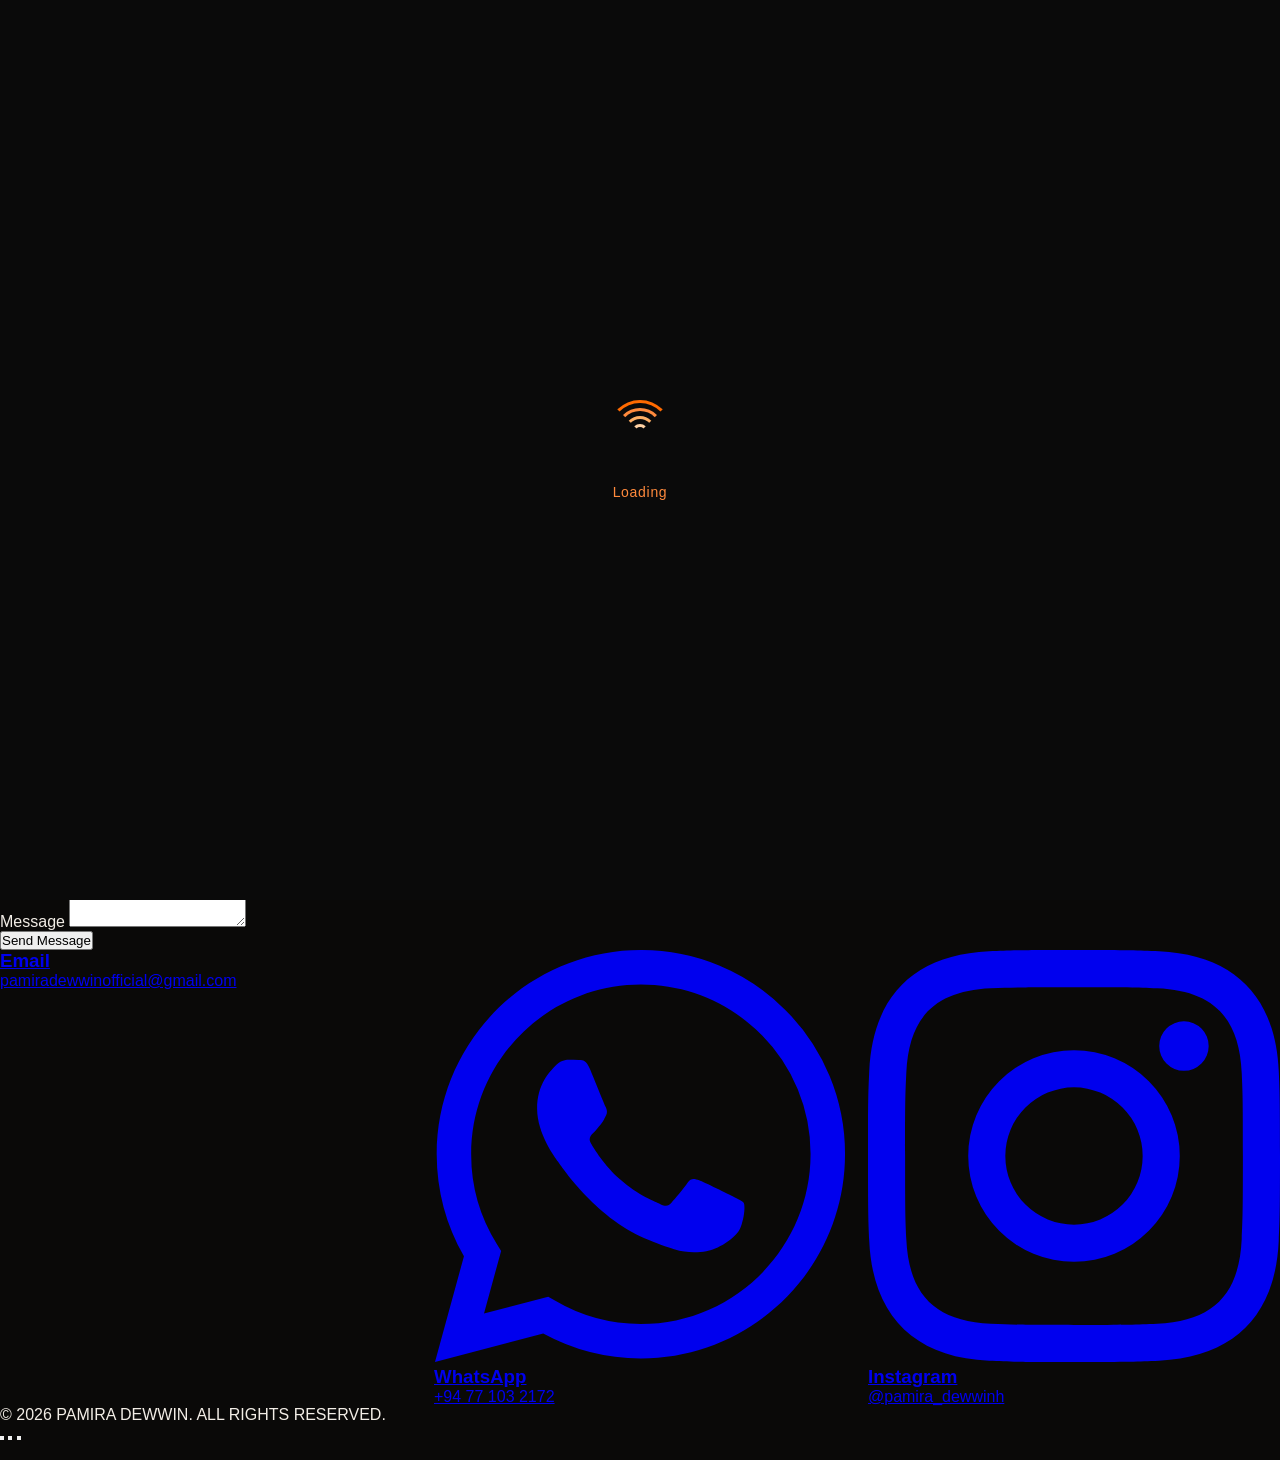
==== commit 021708bf: "....." ====
--- a/index.html
+++ b/index.html
@@ -1,7 +1,7 @@
 <!DOCTYPE html>
 <html lang="en" class="scroll-smooth">
 <head>
-     <div class="loader-wrap">
+<div class="loader-wrap">
   <div class="threads-loader">
     <span></span>
     <span></span>
--- a/style.css
+++ b/style.css
@@ -1,544 +1,540 @@
-/* ============================= */
-/* Custom 3D and Animation Styles */
-/* ============================= */
-.perspective-1000 {
-    perspective: 1000px;
-}
-
-.transform-gpu {
-    transform: translateZ(0);
-    backface-visibility: hidden;
-}
-
-/* Glassmorphism Utilities */
-.glass-panel {
-    background: rgba(23, 23, 23, 0.6);
-    backdrop-filter: blur(12px);
-    -webkit-backdrop-filter: blur(12px);
-    border: 1px solid rgba(255, 107, 53, 0.1);
-    box-shadow: 0 8px 32px 0 rgba(0, 0, 0, 0.37);
-}
-
-/* ============================= */
-/* Custom Animations */
-/* ============================= */
-@keyframes float-slow {
-    0%, 100% { transform: translateY(0) rotate(45deg); }
-    50% { transform: translateY(-20px) rotate(50deg); }
-}
-
-@keyframes float-medium {
-    0%, 100% { transform: translateY(0) rotate(0deg); }
-    50% { transform: translateY(-30px) rotate(10deg); }
-}
-
-@keyframes float-fast {
-    0%, 100% { transform: translateY(0) rotate(12deg); }
-    50% { transform: translateY(-15px) rotate(20deg); }
-}
-
-@keyframes gradient-shift {
-    0% { background-position: 0% 50%; }
-    50% { background-position: 100% 50%; }
-    100% { background-position: 0% 50%; }
-}
-
-@keyframes pulse-glow {
-    0%, 100% { box-shadow: 0 0 20px rgba(255, 107, 53, 0.4); }
-    50% { box-shadow: 0 0 40px rgba(255, 107, 53, 0.8); }
-}
-
-.animate-float-slow {
-    animation: float-slow 6s ease-in-out infinite;
-}
-
-.animate-float-medium {
-    animation: float-medium 4s ease-in-out infinite;
-}
-
-.animate-float-fast {
-    animation: float-fast 3s ease-in-out infinite;
-}
-
-/* ============================= */
-/* Scroll Reveal Animation */
-/* ============================= */
-.reveal-on-scroll {
-    opacity: 0;
-    transform: translateY(30px);
-    transition: all 0.8s cubic-bezier(0.5, 0, 0, 1);
-}
-
-.reveal-on-scroll.revealed {
-    opacity: 1;
-    transform: translateY(0);
-}
-
-/* ============================= */
-/* 3D Tilt Card Effect */
-/* ============================= */
-.tilt-card {
-    transform-style: preserve-3d;
-    transition: transform 0.1s ease-out;
-}
-
-.tilt-card .tilt-content {
-    transform: translateZ(20px);
-}
-
-/* ============================= */
-/* Profile Circle Glow */
-/* ============================= */
-.profile-circle {
-    width: 160px;
-    height: 160px;
-    border-radius: 50%;
-    padding: 5px;
-    background: linear-gradient(135deg, #ff7a18, #ffb347);
-    display: flex;
-    align-items: center;
-    justify-content: center;
-    margin: auto;
-    animation: glow 3s infinite alternate;
-    box-shadow: 0 0 25px rgba(255, 122, 24, 0.6);
-}
-.profile-pic {
-  width: 150px; /* Adjust size to match your design */
-  height: 150px;
-  border-radius: 50%; /* This makes it a circle */
-  object-fit: cover; /* Prevents the photo from stretching */
-  border: 2px solid #FF8C00; /* Optional: adds that orange glow/border */
-}
-
-.profile-circle img {
-    width: 100%;
-    height: 100%;
-    border-radius: 50%;
-    object-fit: cover;
-    background-color: #111;
-}
-.circle-container {
-    width: 150px; /* Or whatever size your circle is */
-    height: 150px;
-    border: 2px solid #ff8c00; /* This creates the orange ring */
-    border-radius: 50%;
-    overflow: hidden; /* This crops the photo into a circle */
-    display: flex;
-    justify-content: center;
-    align-items: center;
-}
-
-.profile-photo {
-    width: 100%;
-    height: 100%;
-    object-fit: cover; /* This stops the photo from stretching */
-}
-
-@keyframes glow {
-    from { box-shadow: 0 0 15px rgba(255, 122, 24, 0.4); }
-    to { box-shadow: 0 0 35px rgba(255, 122, 24, 0.9); }
-}
-
-/* ============================= */
-/* Custom Scrollbar */
-/* ============================= */
-::-webkit-scrollbar {
-    width: 10px;
-}
-
-::-webkit-scrollbar-track {
-    background: #0a0a0a;
-}
-
-::-webkit-scrollbar-thumb {
-    background: #FF6B35;
-    border-radius: 5px;
-}
-
-::-webkit-scrollbar-thumb:hover {
-    background: #FF4500;
-}
-
-/* ============================= */
-/* Selection Color */
-/* ============================= */
-::selection {
-    background: rgba(255, 107, 53, 0.3);
-    color: white;
-}
-
-/* ============================= */
-/* Neon Text Glow */
-/* ============================= */
-.text-glow {
-    text-shadow: 0 0 10px rgba(255, 107, 53, 0.5),
-                 0 0 20px rgba(255, 107, 53, 0.3),
-                 0 0 30px rgba(255, 107, 53, 0.1);
-}
-
-/* ============================= */
-/* Particle Canvas */
-/* ============================= */
-#particles-container {
-    position: absolute;
-    width: 100%;
-    height: 100%;
-    overflow: hidden;
-}
-
-.particle {
-    position: absolute;
-    width: 2px;
-    height: 2px;
-    background: rgba(255, 107, 53, 0.5);
-    border-radius: 50%;
-    pointer-events: none;
-    animation: particle-float 20s infinite linear;
-}
-
-@keyframes particle-float {
-    0% {
-        transform: translateY(100vh) translateX(0);
-        opacity: 0;
-    }
-    10% { opacity: 1; }
-    90% { opacity: 1; }
-    100% {
-        transform: translateY(-100vh) translateX(100px);
-        opacity: 0;
-    }
-}
-
-/* ============================= */
-/* Lightbox Transitions */
-/* ============================= */
-#lightbox.active {
-    opacity: 1;
-    pointer-events: all;
-}
-
-#lightbox.active img {
-    transform: scale(1);
-}
-
-/* ============================= */
-/* Mobile Menu Animation */
-/* ============================= */
-.mobile-menu-enter {
-    transform: translateX(100%);
-    transition: transform 0.3s ease-out;
-}
-
-.mobile-menu-enter.active {
-    transform: translateX(0);
-}
-
-/* ============================= */
-/* Responsive Typography */
-/* ============================= */
-@media (max-width: 768px) {
-    .font-display {
-        letter-spacing: -0.02em;
-    }
-}
-
-/* ============================= */
-/* Hover Lift Effect */
-.hover-lift {
-    transition: transform 0.3s ease, box-shadow 0.3s ease;
-}
-
-.hover-lift:hover {
-    transform: translateY(-5px);
-    box-shadow: 0 20px 40px rgba(255, 107, 53, 0.2);
-}
-
-/* ============================= */
-/* Grid Pattern Background */
-.grid-pattern {
-    background-image: linear-gradient(rgba(255, 107, 53, 0.05) 1px, transparent 1px),
-                      linear-gradient(90deg, rgba(255, 107, 53, 0.05) 1px, transparent 1px);
-    background-size: 50px 50px;
-}
-
-/* ============================= */
-/* Button Shine Effect */
-.btn-shine {
-    position: relative;
-    overflow: hidden;
-}
-
-.btn-shine::after {
-    content: '';
-    position: absolute;
-    top: -50%;
-    left: -50%;
-    width: 200%;
-    height: 200%;
-    background: linear-gradient(
-        to right,
-        rgba(255, 255, 255, 0) 0%,
-        rgba(255, 255, 255, 0.3) 50%,
-        rgba(255, 255, 255, 0) 100%
-    );
-    transform: rotate(30deg) translateX(-100%);
-    transition: transform 0.6s;
-}
-
-.btn-shine:hover::after {
-    transform: rotate(30deg) translateX(100%);
-}
-/* ============================= */
-/* Contact Form Integration      */
-/* ============================= */
-
-.contact-section {
-    padding: 5rem 1rem;
-    display: flex;
-    justify-content: center;
-    align-items: center;
-    min-height: 80vh;
-    position: relative;
-}
-
-.form-container {
-    width: 100%;
-    max-width: 600px;
-    padding: 2.5rem;
-    border-radius: 20px;
-    /* .glass-panel already handles the background and blur! */
-}
-
-.form-container h2 {
-    color: white;
-    text-align: center;
-    margin-bottom: 2rem;
-    font-size: 2.5rem;
-    margin-top: 0;
-}
-
-.form-group {
-    margin-bottom: 1.5rem;
-    display: flex;
-    flex-direction: column;
-}
-
-.contact-label {
-    color: #e0e0e0;
-    margin-bottom: 0.5rem;
-    font-size: 0.95rem;
-    letter-spacing: 1px;
-    text-transform: uppercase;
-}
-
-.contact-input {
-    width: 100%;
-    background: rgba(10, 10, 10, 0.6);
-    border: 1px solid rgba(255, 107, 53, 0.2);
-    color: white;
-    padding: 1rem;
-    border-radius: 10px;
-    font-family: inherit;
-    font-size: 1rem;
-    transition: all 0.3s ease;
-    outline: none;
-    box-sizing: border-box; /* Prevents overflow on mobile */
-}
-
-/* Inheriting your neon glow logic for the focus state */
-.contact-input:focus {
-    border-color: #FF6B35;
-    box-shadow: 0 0 15px rgba(255, 107, 53, 0.3);
-    background: rgba(10, 10, 10, 0.9);
-}
-
-.contact-input::placeholder {
-    color: rgba(255, 255, 255, 0.3);
-}
-
-.submit-btn {
-    background: linear-gradient(135deg, #ff7a18, #FF6B35);
-    color: white;
-    border: none;
-    padding: 1rem 2rem;
-    border-radius: 10px;
-    font-size: 1.1rem;
-    font-weight: bold;
-    cursor: pointer;
-    width: 100%;
-    text-transform: uppercase;
-    letter-spacing: 2px;
-    margin-top: 1rem;
-    box-shadow: 0 4px 15px rgba(255, 107, 53, 0.4);
-    transition: all 0.3s ease;
-}
-
-.submit-btn:hover {
-    box-shadow: 0 0 25px rgba(255, 122, 24, 0.8); /* Matches your profile glow */
-}
-
-/* Responsive Tweaks */
-@media (max-width: 768px) {
-    .form-container {
-        padding: 1.5rem;
-    }
-    
-    .form-container h2 {
-        font-size: 2rem;
-    }
-}
-/* Fix for invisible text inside inputs and textareas */
-#contact-form input,
-#contact-form textarea {
-    background-color: #ffffff; /* Keeps the background white */
-    color: #1a1a1a;            /* Makes the typed text a dark gray/black */
-    font-size: 16px;           /* Clean, readable text size */
-    padding: 10px;             /* Gives the text some breathing room */
-    border: 2px solid transparent;
-    transition: border-color 0.3s ease;
-}
-
-/* Optional: Add an orange border highlight when you click inside an input */
-#contact-form input:focus,
-#contact-form textarea:focus {
-    outline: none;
-    border-color: #ff6600; /* Matches your orange theme accent */
-}
-/* Style the Send Message Button */
-#submit-btn {
-    background-color: #ff6600; /* Vibrant orange background */
-    color: #ffffff;            /* Clean white text */
-    font-size: 16px;
-    font-weight: bold;
-    padding: 12px 28px;        /* Adds comfortable padding inside the button */
-    border: none;
-    border-radius: 6px;        /* Smooth rounded corners */
-    cursor: pointer;
-    transition: all 0.3s ease; /* Makes the animation smooth */
-    box-shadow: 0 4px 15px rgba(255, 102, 0, 0.2); /* Subtle orange glow */
-    margin-top: 15px;
-    display: inline-block;
-}
-
-/* Hover effect when your mouse touches the button */
-#submit-btn:hover {
-    background-color: #ff8533; /* Slightly lighter orange on hover */
-    transform: translateY(-2px); /* Moves the button up a tiny bit for a clicky feel */
-    box-shadow: 0 6px 20px rgba(255, 102, 0, 0.4); /* Stronger glow on hover */
-}
-
-/* Active effect when you actually click down on it */
-#submit-btn:active {
-    transform: translateY(0); /* Pushes it back down */
-    box-shadow: 0 4px 10px rgba(255, 102, 0, 0.3);
-}
-/* Style the Send Message Button */
-#submit-btn {
-    background-color: #ff6600; /* Vibrant orange background */
-    color: #ffffff;            /* Clean white text */
-    font-size: 16px;
-    font-weight: bold;
-    padding: 12px 28px;        /* Adds comfortable padding inside the button */
-    border: none;
-    border-radius: 6px;        /* Smooth rounded corners */
-    cursor: pointer;
-    transition: all 0.3s ease; /* Makes the animation smooth */
-    box-shadow: 0 4px 15px rgba(255, 102, 0, 0.2); /* Subtle orange glow */
-    margin-top: 15px;
-    display: inline-block;
-}
-
-/* Hover effect when your mouse touches the button */
-#submit-btn:hover {
-    background-color: #f88233; /* Slightly lighter orange on hover */
-    transform: translateY(-2px); /* Moves the button up a tiny bit for a clicky feel */
-    box-shadow: 0 6px 20px rgba(255, 102, 0, 0.4); /* Stronger glow on hover */
-}
-
-/* Active effect when you actually click down on it */
-#submit-btn:active {
-    transform: translateY(0); /* Pushes it back down */
-    box-shadow: 0 4px 10px rgba(255, 102, 0, 0.3);
-}
-/* Custom smooth hover effect for your profile picture */
-.tilt-card img {
-    transition: transform 0.5s cubic-bezier(0.25, 1, 0.5, 1);
-}
-
-/* Subtle zoom inside the glowing circle when you hover over the card */
-.group:hover .tilt-card img {
-    transform: scale(1.08); /* Elegantly zooms into your photo slightly */
-}
-/* ==========================================================================
-   THREADS LOADER OVERLAY SYSTEM
-   ========================================================================== */
-.loader-wrap {
-  position: fixed;
-  inset: 0;
-  z-index: 9999;
-  background: #0a0a0a;
-  display: flex;
-  flex-direction: column;
-  align-items: center;
-  justify-content: center;
-  gap: 20px;
-}
-
-.threads-loader {
-  position: relative;
-  width: 64px;
-  height: 64px;
-}
-
-.threads-loader span {
-  position: absolute;
-  inset: 0;
-  border-radius: 50%;
-  border: 3px solid transparent;
-  border-top-color: #ff8a3d;
-  animation: threads-spin 1.2s cubic-bezier(0.5, 0, 0.5, 1) infinite;
-}
-
-.threads-loader span:nth-child(1) {
-  inset: 0;
-  border-top-color: #ff6a00;
-  animation-duration: 1.1s;
-}
-
-.threads-loader span:nth-child(2) {
-  inset: 8px;
-  border-top-color: #ff8a3d;
-  animation-duration: 1.3s;
-  animation-direction: reverse;
-}
-
-.threads-loader span:nth-child(3) {
-  inset: 16px;
-  border-top-color: #ffb066;
-  animation-duration: 0.9s;
-}
-
-.threads-loader span:nth-child(4) {
-  inset: 24px;
-  border-top-color: #ffd1a3;
-  animation-duration: 1.5s;
-  animation-direction: reverse;
-}
-
-@keyframes threads-spin {
-  0% { transform: rotate(0deg); }
-  100% { transform: rotate(360deg); }
-}
-
-.loader-text {
-  font-size: 14px;
-  color: #ff8a3d;
-  font-family: Arial, sans-serif;
-  letter-spacing: 0.05em;
-  animation: pulse-text 1.5s ease-in-out infinite;
-}
-
-@keyframes pulse-text {
-  0%, 100% { opacity: 0.5; }
-  50% { opacity: 1; }
-}
+* {
+  margin: 0;
+  padding: 0;
+  box-sizing: border-box;
+}
+
+:root {
+  --black: #0a0908;
+  --black-soft: #121110;
+  --char: #1b1816;
+  --ember: #ff5c1a;
+  --ember-bright: #ff8c3d;
+  --ember-pale: #ffb074;
+  --ash: #8a8480;
+  --bone: #f2ede6;
+}
+
+html {
+  scroll-behavior: smooth;
+}
+
+body {
+  background: var(--black);
+  color: var(--bone);
+  font-family: 'Archivo', sans-serif;
+  overflow-x: hidden;
+  position: relative;
+}
+
+#embers {
+  position: fixed;
+  top: 0;
+  left: 0;
+  width: 100%;
+  height: 100%;
+  z-index: 1;
+  pointer-events: none;
+}
+
+.grain {
+  position: fixed;
+  inset: 0;
+  z-index: 2;
+  pointer-events: none;
+  opacity: 0.035;
+  background-image: url("data:image/svg+xml,%3Csvg xmlns='http://www.w3.org/2000/svg' width='120' height='120'%3E%3Cfilter id='n'%3E%3CfeTurbulence type='fractalNoise' baseFrequency='0.9' numOctaves='2' stitchTiles='stitch'/%3E%3C/filter%3E%3Crect width='100%25' height='100%25' filter='url(%23n)'/%3E%3C/svg%3E");
+  mix-blend-mode: overlay;
+}
+
+/* ---------- HERO ---------- */
+
+.hero {
+  position: relative;
+  height: 100vh;
+  min-height: 600px;
+  display: flex;
+  flex-direction: column;
+  justify-content: space-between;
+  z-index: 3;
+  padding: 36px 6vw 48px;
+}
+
+.hero::before {
+  content: '';
+  position: absolute;
+  inset: 0;
+  background:
+    radial-gradient(ellipse 60% 50% at 50% 100%, rgba(255, 92, 26, 0.18), transparent 70%),
+    radial-gradient(ellipse 80% 60% at 50% 0%, rgba(255, 140, 61, 0.06), transparent 70%);
+  z-index: -1;
+}
+
+.topnav {
+  display: flex;
+  justify-content: space-between;
+  align-items: center;
+}
+
+.brand {
+  font-family: 'Bebas Neue', sans-serif;
+  font-size: 20px;
+  letter-spacing: 0.12em;
+  color: var(--bone);
+}
+
+.brand-dot {
+  color: var(--ember);
+}
+
+.nav-tag {
+  font-size: 12px;
+  letter-spacing: 0.08em;
+  color: var(--ash);
+  text-transform: uppercase;
+}
+
+.hero-center {
+  display: flex;
+  flex-direction: column;
+  align-items: center;
+  text-align: center;
+  margin: auto 0;
+}
+
+.hero-eyebrow {
+  font-size: 13px;
+  letter-spacing: 0.18em;
+  text-transform: uppercase;
+  color: var(--ember-pale);
+  margin-bottom: 18px;
+  opacity: 0;
+  animation: fade-up 1s ease forwards 0.2s;
+}
+
+.hero-title {
+  font-family: 'Bebas Neue', sans-serif;
+  font-size: clamp(56px, 13vw, 148px);
+  line-height: 0.92;
+  letter-spacing: 0.02em;
+  text-transform: uppercase;
+}
+
+.hero-title .line {
+  display: block;
+  position: relative;
+  color: var(--bone);
+  opacity: 0;
+  transform: translateY(30px);
+  animation: fade-up 1s cubic-bezier(0.22, 1, 0.36, 1) forwards;
+}
+
+.hero-title .line:nth-child(1) { animation-delay: 0.4s; }
+.hero-title .line:nth-child(2) { animation-delay: 0.6s; }
+
+.hero-title .accent {
+  color: var(--ember);
+  text-shadow:
+    0 0 18px rgba(255, 92, 26, 0.55),
+    0 0 48px rgba(255, 92, 26, 0.25);
+  animation: fade-up 1s cubic-bezier(0.22, 1, 0.36, 1) forwards 0.6s, flicker 4.5s ease-in-out infinite 1.8s;
+}
+
+.hero-sub {
+  margin-top: 22px;
+  font-size: 16px;
+  color: var(--ash);
+  letter-spacing: 0.01em;
+  opacity: 0;
+  animation: fade-up 1s ease forwards 0.9s;
+}
+
+@keyframes fade-up {
+  to { opacity: 1; transform: translateY(0); }
+}
+
+@keyframes flicker {
+  0%, 100% { text-shadow: 0 0 18px rgba(255, 92, 26, 0.55), 0 0 48px rgba(255, 92, 26, 0.25); }
+  45% { text-shadow: 0 0 24px rgba(255, 92, 26, 0.75), 0 0 64px rgba(255, 92, 26, 0.35); }
+  55% { text-shadow: 0 0 12px rgba(255, 92, 26, 0.4), 0 0 30px rgba(255, 92, 26, 0.18); }
+}
+
+.scroll-cue {
+  display: flex;
+  flex-direction: column;
+  align-items: center;
+  gap: 10px;
+  margin: 0 auto;
+  opacity: 0;
+  animation: fade-up 1s ease forwards 1.3s;
+}
+
+.scroll-cue span {
+  font-size: 11px;
+  letter-spacing: 0.18em;
+  text-transform: uppercase;
+  color: var(--ash);
+}
+
+.scroll-line {
+  width: 1px;
+  height: 40px;
+  background: rgba(242, 237, 230, 0.15);
+  position: relative;
+  overflow: hidden;
+}
+
+.scroll-dot {
+  position: absolute;
+  top: -10px;
+  left: -1.5px;
+  width: 4px;
+  height: 4px;
+  border-radius: 50%;
+  background: var(--ember);
+  box-shadow: 0 0 8px var(--ember);
+  animation: drop 1.8s ease-in-out infinite;
+}
+
+@keyframes drop {
+  0% { top: -10px; opacity: 0; }
+  20% { opacity: 1; }
+  80% { opacity: 1; }
+  100% { top: 40px; opacity: 0; }
+}
+
+/* ---------- MARQUEE STRIP ---------- */
+
+.strip {
+  position: relative;
+  z-index: 3;
+  border-top: 1px solid rgba(242, 237, 230, 0.08);
+  border-bottom: 1px solid rgba(242, 237, 230, 0.08);
+  background: var(--black-soft);
+  overflow: hidden;
+  padding: 16px 0;
+}
+
+.strip-track {
+  display: flex;
+  gap: 48px;
+  white-space: nowrap;
+  width: max-content;
+  animation: scroll-left 22s linear infinite;
+}
+
+.strip-track span {
+  font-family: 'Bebas Neue', sans-serif;
+  font-size: 18px;
+  letter-spacing: 0.12em;
+  color: var(--ash);
+}
+
+.strip-track span:nth-child(4n+1) { color: var(--ember-bright); }
+
+@keyframes scroll-left {
+  from { transform: translateX(0); }
+  to { transform: translateX(-50%); }
+}
+
+/* ---------- GALLERY ---------- */
+
+.gallery {
+  position: relative;
+  z-index: 3;
+  max-width: 1180px;
+  margin: 0 auto;
+  padding: 120px 6vw 100px;
+}
+
+.gallery-head {
+  display: flex;
+  flex-direction: column;
+  gap: 8px;
+  margin-bottom: 56px;
+}
+
+.kicker {
+  font-size: 12px;
+  letter-spacing: 0.16em;
+  color: var(--ember);
+  text-transform: uppercase;
+}
+
+.gallery-head h2 {
+  font-family: 'Bebas Neue', sans-serif;
+  font-size: clamp(32px, 5vw, 52px);
+  letter-spacing: 0.01em;
+  color: var(--bone);
+  text-transform: uppercase;
+}
+
+.grid {
+  display: grid;
+  grid-template-columns: repeat(3, 1fr);
+  gap: 22px;
+}
+
+.frame {
+  position: relative;
+  aspect-ratio: 4 / 5;
+  border-radius: 6px;
+  background: linear-gradient(155deg, var(--char), var(--black-soft));
+  border: 1px solid rgba(242, 237, 230, 0.08);
+  overflow: hidden;
+  cursor: pointer;
+  transition: transform 0.5s cubic-bezier(0.22, 1, 0.36, 1), border-color 0.4s ease;
+}
+
+.frame:hover {
+  transform: translateY(-6px);
+  border-color: rgba(255, 140, 61, 0.4);
+}
+
+.frame-glow {
+  position: absolute;
+  inset: 0;
+  background: radial-gradient(circle at 50% 100%, hsla(var(--hue), 100%, 55%, 0.35), transparent 65%);
+  opacity: 0;
+  transition: opacity 0.5s ease;
+}
+
+.frame:hover .frame-glow {
+  opacity: 1;
+}
+
+.frame-body {
+  position: absolute;
+  inset: 0;
+  display: flex;
+  flex-direction: column;
+  justify-content: flex-end;
+  padding: 18px;
+}
+
+.frame-num {
+  position: absolute;
+  top: 16px;
+  left: 18px;
+  font-family: 'Bebas Neue', sans-serif;
+  font-size: 13px;
+  letter-spacing: 0.1em;
+  color: rgba(242, 237, 230, 0.35);
+}
+
+.frame-label {
+  font-size: 13px;
+  letter-spacing: 0.04em;
+  color: var(--ash);
+  text-transform: uppercase;
+  transform: translateY(8px);
+  opacity: 0.7;
+  transition: transform 0.4s ease, opacity 0.4s ease, color 0.4s ease;
+}
+
+.frame:hover .frame-label {
+  transform: translateY(0);
+  opacity: 1;
+  color: var(--ember-pale);
+}
+
+/* ---------- CLOSING ---------- */
+
+.closing {
+  position: relative;
+  z-index: 3;
+  min-height: 70vh;
+  display: flex;
+  flex-direction: column;
+  align-items: center;
+  justify-content: center;
+  text-align: center;
+  padding: 80px 6vw 100px;
+  overflow: hidden;
+}
+
+.closing-glow {
+  position: absolute;
+  bottom: -20%;
+  left: 50%;
+  width: 140%;
+  height: 70%;
+  transform: translateX(-50%);
+  background: radial-gradient(ellipse 50% 50% at 50% 100%, rgba(255, 92, 26, 0.28), transparent 70%);
+  animation: pulse-glow 5s ease-in-out infinite;
+  pointer-events: none;
+}
+
+@keyframes pulse-glow {
+  0%, 100% { opacity: 0.7; }
+  50% { opacity: 1; }
+}
+
+.closing-eyebrow {
+  font-size: 13px;
+  letter-spacing: 0.16em;
+  text-transform: uppercase;
+  color: var(--ash);
+  margin-bottom: 22px;
+}
+
+.closing-title {
+  font-family: 'Bebas Neue', sans-serif;
+  font-size: clamp(36px, 7vw, 84px);
+  line-height: 1.02;
+  letter-spacing: 0.01em;
+  text-transform: uppercase;
+  color: var(--bone);
+  max-width: 900px;
+}
+
+.closing-title::after {
+  content: '';
+}
+
+.closing-sub {
+  margin-top: 22px;
+  font-size: 15px;
+  color: var(--ember-pale);
+  letter-spacing: 0.04em;
+}
+
+/* scroll reveal */
+.reveal {
+  opacity: 0;
+  transform: translateY(28px);
+  transition: opacity 0.9s cubic-bezier(0.22, 1, 0.36, 1), transform 0.9s cubic-bezier(0.22, 1, 0.36, 1);
+}
+
+.reveal.is-visible {
+  opacity: 1;
+  transform: translateY(0);
+}
+
+/* ---------- RESPONSIVE ---------- */
+
+@media (max-width: 860px) {
+  .grid {
+    grid-template-columns: repeat(2, 1fr);
+  }
+}
+
+@media (max-width: 560px) {
+  .grid {
+    grid-template-columns: 1fr;
+  }
+  .hero {
+    padding: 28px 6vw 36px;
+  }
+}
+
+@media (prefers-reduced-motion: reduce) {
+  *, *::before, *::after {
+    animation-duration: 0.01ms !important;
+    animation-iteration-count: 1 !important;
+    transition-duration: 0.01ms !important;
+    scroll-behavior: auto !important;
+  }
+}
+/* 1. Prepare the frame container to hold the absolute-positioned image */
+.frame-body {
+  position: relative;
+  overflow: hidden; /* Keeps the image corners from popping out of rounded edges */
+  display: flex;
+  flex-direction: column;
+  justify-content: space-between; /* Keeps your numbers at top and labels at bottom */
+  height: 100%;
+  width: 100%;
+  z-index: 1; /* Creates a layering context inside the card */
+}
+
+/* 2. Style the new image element to fill the card background */
+.frame-img {
+  position: absolute;
+  top: 0;
+  left: 0;
+  width: 100%;
+  height: 100%;
+  object-fit: cover; /* Crops and scales the image beautifully without stretching it */
+  object-position: center; /* Centers the focus of your photo */
+  z-index: -1; /* Pushes the image BEHIND your text numbers and labels */
+  transition: transform 0.5s ease; /* Adds a smooth transition layer if you want hover effects */
+}
+
+/* 3. Optional Hover Effect (Makes the image zoom slightly when hovered) */
+.frame:hover .frame-img {
+  transform: scale(1.05);
+}
+/* ==========================================================================
+   THREADS LOADER OVERLAY SYSTEM
+   ========================================================================== */
+.loader-wrap {
+  position: fixed;
+  inset: 0;
+  z-index: 9999;
+  background: #0a0a0a;
+  display: flex;
+  flex-direction: column;
+  align-items: center;
+  justify-content: center;
+  gap: 20px;
+}
+
+.threads-loader {
+  position: relative;
+  width: 64px;
+  height: 64px;
+}
+
+.threads-loader span {
+  position: absolute;
+  inset: 0;
+  border-radius: 50%;
+  border: 3px solid transparent;
+  border-top-color: #ff8a3d;
+  animation: threads-spin 1.2s cubic-bezier(0.5, 0, 0.5, 1) infinite;
+}
+
+.threads-loader span:nth-child(1) {
+  inset: 0;
+  border-top-color: #ff6a00;
+  animation-duration: 1.1s;
+}
+
+.threads-loader span:nth-child(2) {
+  inset: 8px;
+  border-top-color: #ff8a3d;
+  animation-duration: 1.3s;
+  animation-direction: reverse;
+}
+
+.threads-loader span:nth-child(3) {
+  inset: 16px;
+  border-top-color: #ffb066;
+  animation-duration: 0.9s;
+}
+
+.threads-loader span:nth-child(4) {
+  inset: 24px;
+  border-top-color: #ffd1a3;
+  animation-duration: 1.5s;
+  animation-direction: reverse;
+}
+
+@keyframes threads-spin {
+  0% { transform: rotate(0deg); }
+  100% { transform: rotate(360deg); }
+}
+
+.loader-text {
+  font-size: 14px;
+  color: #ff8a3d;
+  font-family: Arial, sans-serif;
+  letter-spacing: 0.05em;
+  animation: pulse-text 1.5s ease-in-out infinite;
+}
+
+@keyframes pulse-text {
+  0%, 100% { opacity: 0.5; }
+  50% { opacity: 1; }
+}
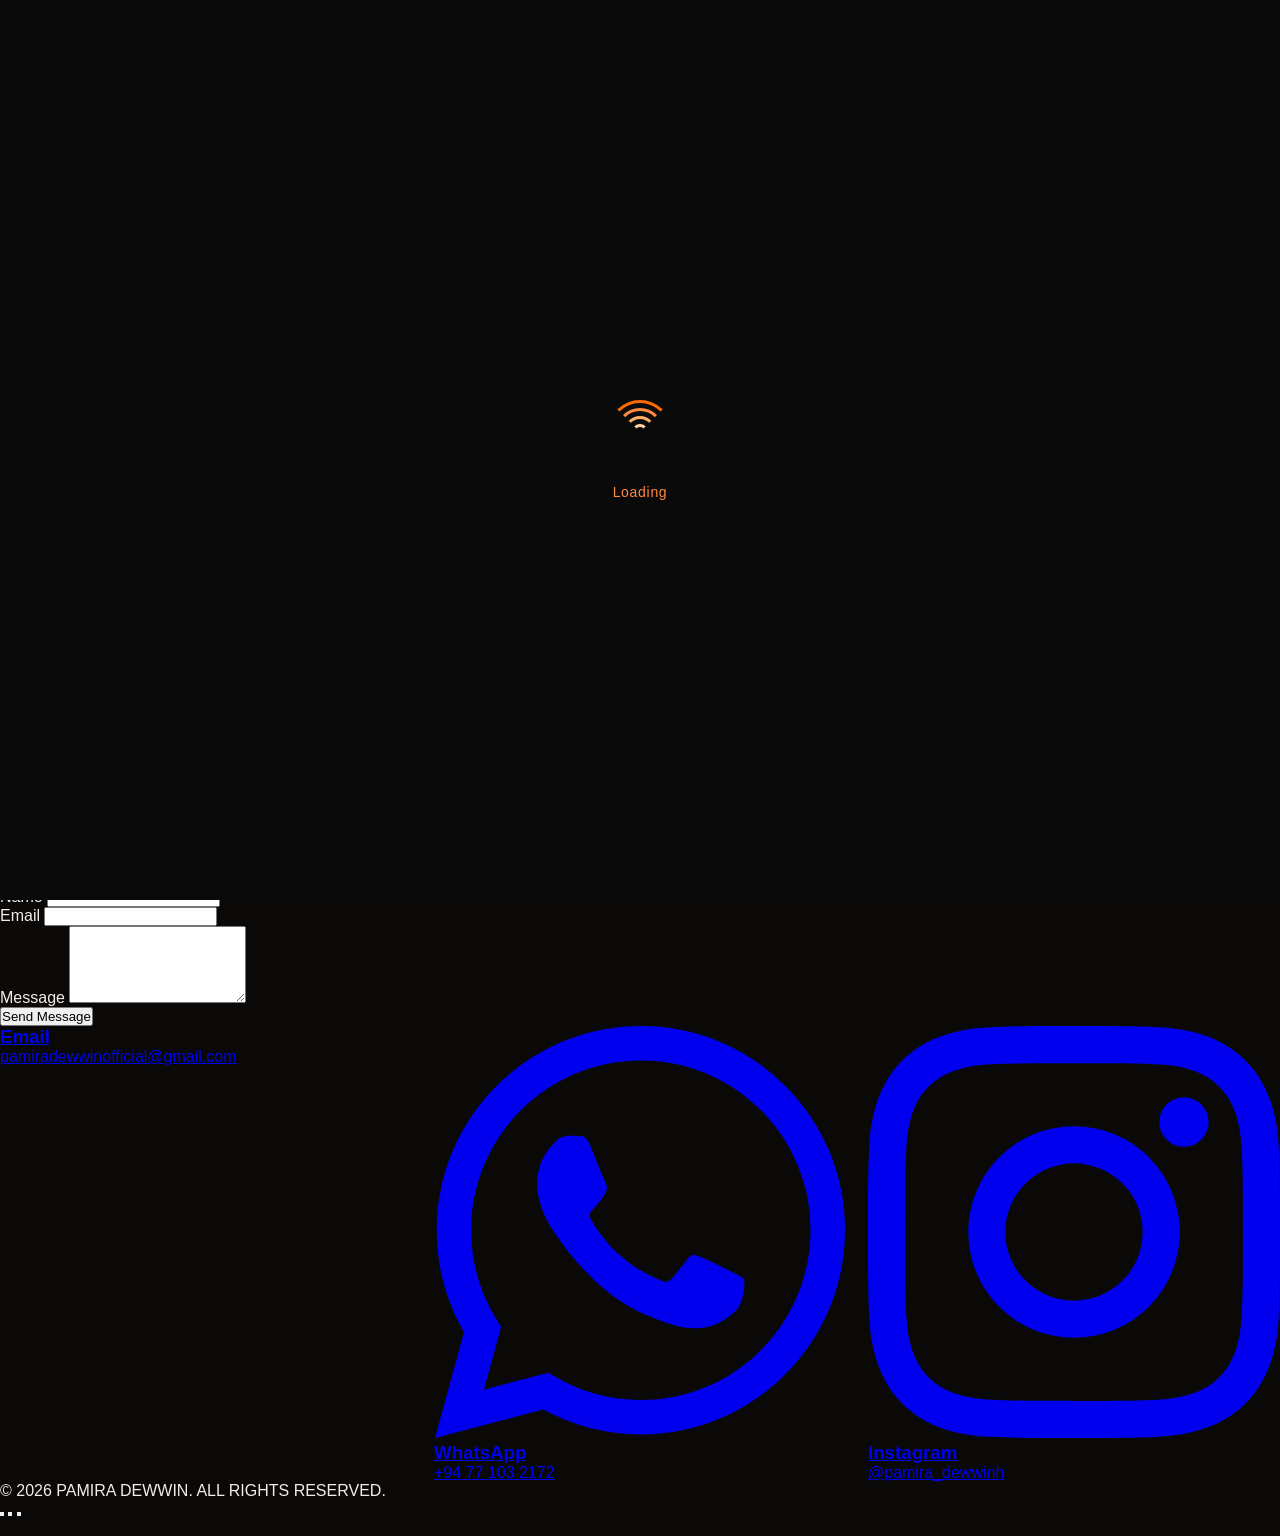
==== commit ca3b797a: "....." ====
--- a/index.html
+++ b/index.html
@@ -2,14 +2,15 @@
 <html lang="en" class="scroll-smooth">
 <head>
 <div class="loader-wrap">
-  <div class="threads-loader">
-    <span></span>
-    <span></span>
-    <span></span>
-    <span></span>
-  </div>
-  <p class="loader-text">Loading</p>
+    <div class="threads-loader">
+        <span></span>
+        <span></span>
+        <span></span>
+        <span></span>
+    </div>
+    <p class="loader-text">Loading</p>
 </div>
+  
    <div class="relative w-full h-screen min-h-[100dvh] flex items-center overflow-hidden bg-neutral-950">
     
     <video autoplay 
@@ -119,6 +120,97 @@
                     Pamira Dewwin's 
                 </span>
             </h1>
+           
+        </div>
+    </div>
+</div>
+    
+<style>
+    @keyframes f1Glow {
+        0%, 100% {
+            opacity: 0.85;
+            filter: drop-shadow(0 0 4px rgba(249, 115, 22, 0.4));
+        }
+        50% {
+            opacity: 1;
+            filter: drop-shadow(0 0 16px rgba(249, 115, 22, 0.8));
+        }
+    }
+
+    .animate-f1-glow {
+        animation: f1Glow 2.5s ease-in-out infinite;
+    }
+</style>
+    <meta charset="UTF-8">
+    <meta name="viewport" content="width=device-width, initial-scale=1.0">
+    <title>P.D HEWAGAMA</title>
+    <link rel="icon" type="image/x-icon" href="data:image/svg+xml,<svg xmlns='http://www.w3.org/2000/svg' viewBox='0 0 100 100'><text y='.9em' font-size='90'>🔶</text></svg>">
+    
+    <link rel="stylesheet" href="style.css">
+    
+    <script src="https://cdn.tailwindcss.com"></script>
+    <script src="https://unpkg.com/feather-icons"></script>
+    <script>
+        tailwind.config = {
+            theme: {
+                extend: {
+                    colors: {
+                        neon: {
+                            orange: '#FF6B35',
+                            glow: '#FF4500',
+                            dark: '#0a0a0a',
+                            glass: 'rgba(255, 107, 53, 0.1)'
+                        }
+                    },
+                    fontFamily: {
+                        sans: ['Inter', 'sans-serif'],
+                        display: ['Orbitron', 'sans-serif']
+                    }
+                }
+            }
+        }
+    </script>
+    <link href="https://fonts.googleapis.com/css2?family=Inter:wght@300;400;600;800&family=Orbitron:wght@400;700;900&display=swap" rel="stylesheet">
+</head>
+<body class="bg-neutral-950 text-white overflow-x-hidden">
+
+    <nav class="fixed top-0 w-full z-[100] backdrop-blur-md border-b border-orange-500/10 px-6 py-4">
+        <div class="max-w-7xl mx-auto flex justify-between items-center">
+            <div class="font-display font-bold text-2xl tracking-tighter text-orange-500">P.D.H</div>
+            <div class="hidden md:flex gap-8 font-mono text-sm tracking-widest">
+                <a href="#hero" class="hover:text-orange-500 transition-colors">HOME</a>
+                <a href="#about" class="hover:text-orange-500 transition-colors">ABOUT</a>
+                <a href="#gallery" class="hover:text-orange-500 transition-colors">GALLERY</a>
+                <a href="#contact" class="hover:text-orange-500 transition-colors">CONTACT</a>
+            </div>
+        </div>
+    </nav>
+
+    <section id="hero" class="relative min-h-screen flex items-center justify-center overflow-hidden perspective-1000">
+        <div class="absolute inset-0 z-0">
+            <div class="absolute inset-0 bg-gradient-to-br from-neutral-950 via-neutral-900 to-orange-950 opacity-90"></div>
+            <div id="particles-container" class="absolute inset-0"></div>
+            <div class="absolute inset-0 bg-[radial-gradient(circle_at_50%_50%,rgba(255,107,53,0.15),transparent_70%)]"></div>
+        </div>
+
+        <div class="absolute inset-0 z-0 pointer-events-none">
+            <div class="floating-cube absolute top-20 left-10 w-32 h-32 border border-orange-500/30 rounded-lg transform rotate-45 animate-float-slow"></div>
+            <div class="floating-cube absolute bottom-40 right-20 w-24 h-24 border border-orange-500/20 rounded-full animate-float-medium"></div>
+            <div class="floating-cube absolute top-1/3 right-1/4 w-16 h-16 bg-orange-500/10 rounded-lg transform rotate-12 animate-float-fast blur-sm"></div>
+        </div>
+
+        <div class="relative z-10 text-center px-4 max-w-5xl mx-auto transform-gpu">
+            <div class="mb-6 inline-block">
+                <span class="px-4 py-2 rounded-full border border-orange-500/50 bg-orange-500/10 text-orange-400 text-sm font-mono tracking-wider animate-pulse">
+                    WELCOME TO THE 
+                </span>
+            </div>
+            
+            <h1 class="font-display text-6xl md:text-8xl lg:text-9xl font-black mb-6 tracking-tight transform-gpu hover:scale-105 transition-transform duration-500">
+                <span class="bg-clip-text text-transparent bg-gradient-to-r from-white via-orange-200 to-orange-500 drop-shadow-[0_0_30px_rgba(255,107,53,0.5)]">
+                    Pamira Dewwin's 
+                </span>
+            </h1>
             
             <p class="text-xl md:text-2xl text-gray-400 mb-8 max-w-2xl mx-auto leading-relaxed font-light">
                 Official web page. I hope you like it.
@@ -193,7 +285,7 @@
         <div class="absolute inset-0 opacity-20 grid-pattern"></div>
         <div class="max-w-7xl mx-auto relative z-10">
             <div class="text-center mb-20 reveal-on-scroll">
-                <a href="gallery/contact.html" class="animated-orange-btn">
+                <a href="gallery/index.html" class="animated-orange-btn">
   GALERY
 </a>
 
--- a/style.css
+++ b/style.css
@@ -537,4 +537,4 @@
 @keyframes pulse-text {
   0%, 100% { opacity: 0.5; }
   50% { opacity: 1; }
-}+}
--- a/style.css
+++ b/style.css
@@ -537,4 +537,4 @@
 @keyframes pulse-text {
   0%, 100% { opacity: 0.5; }
   50% { opacity: 1; }
-}+}
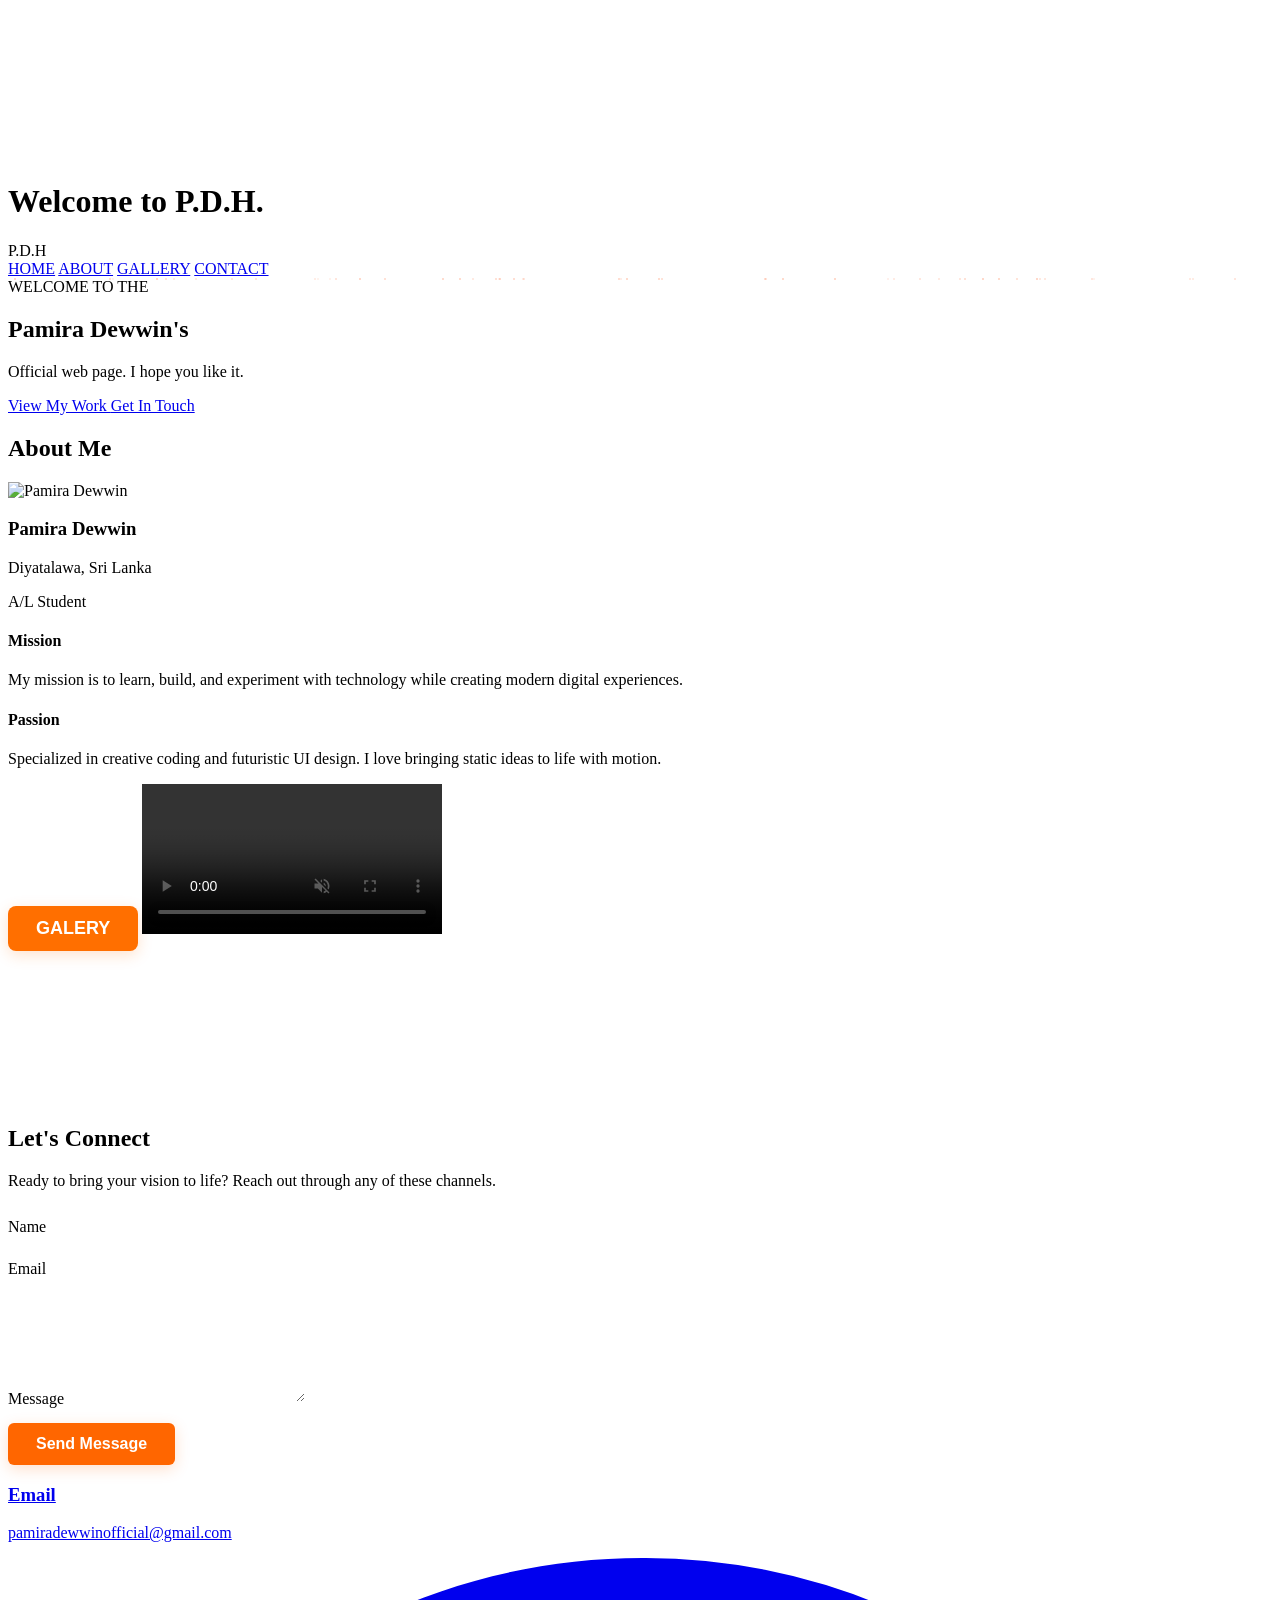
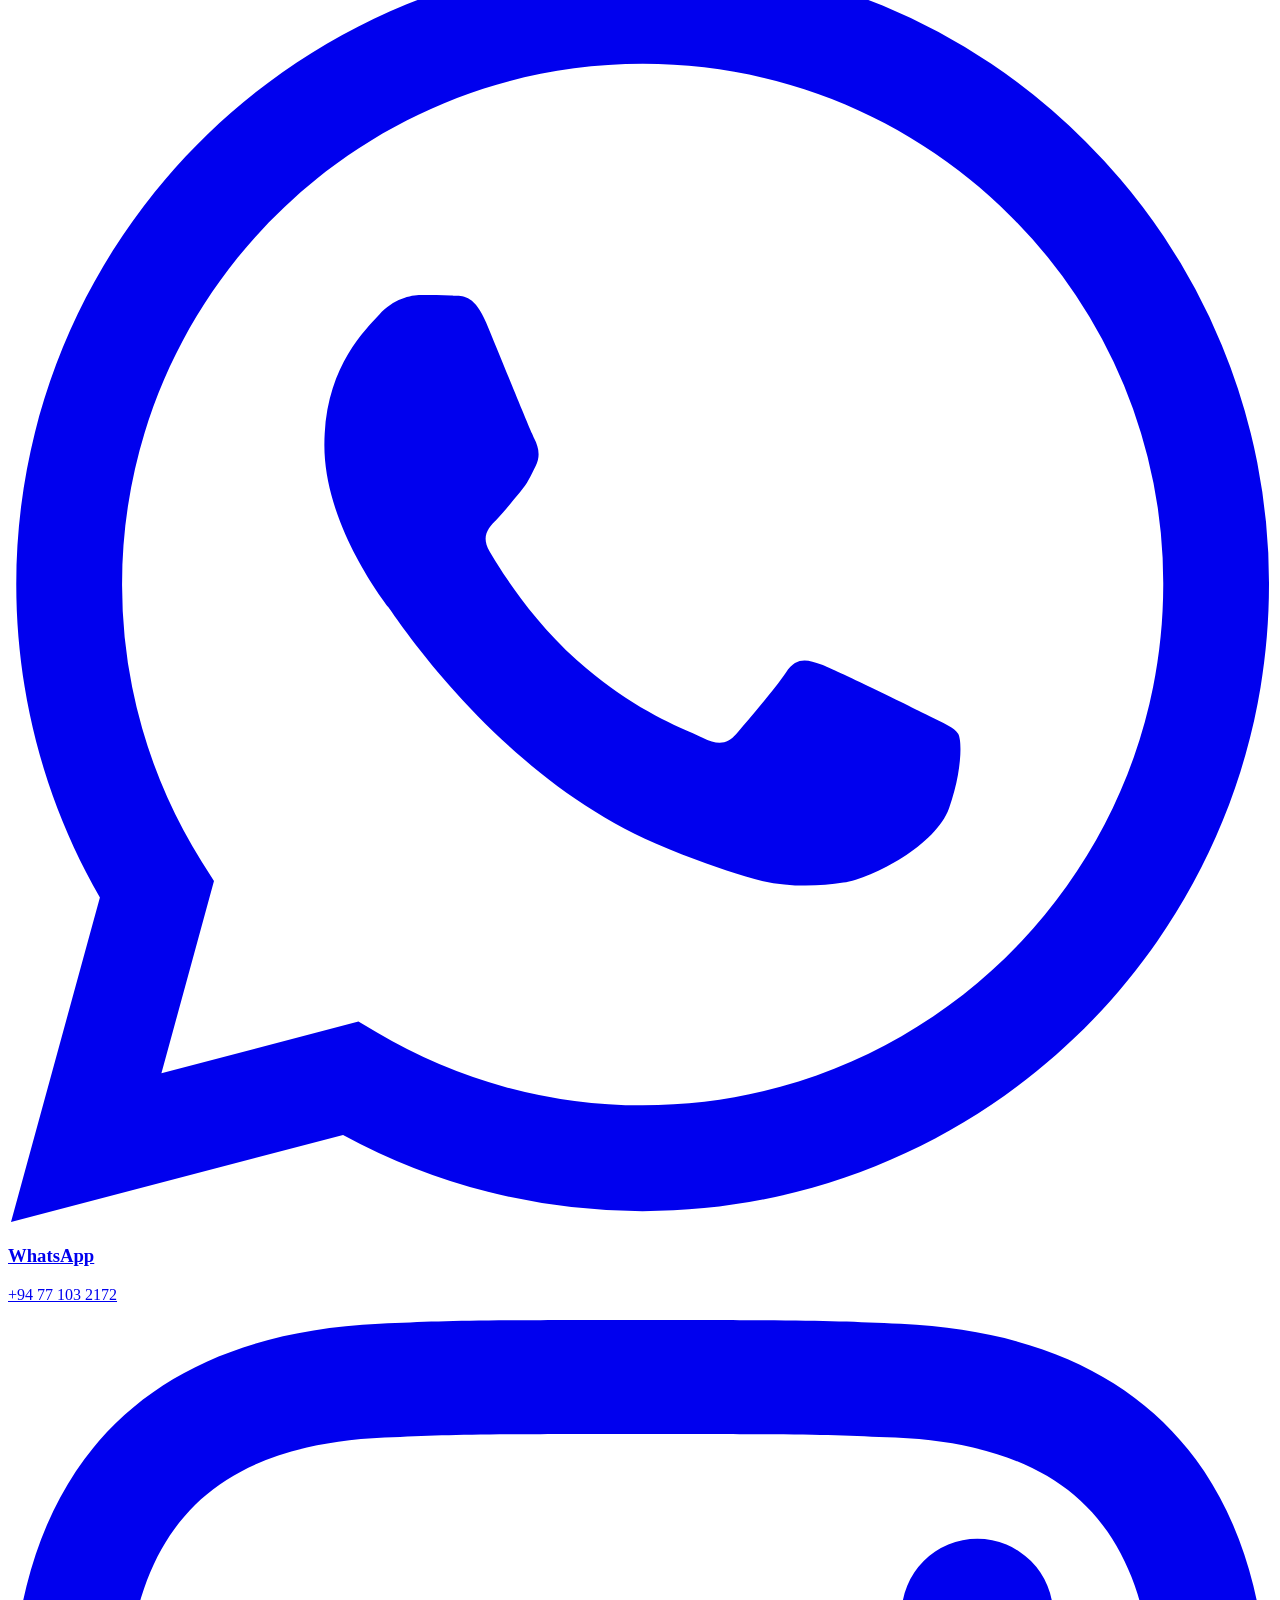
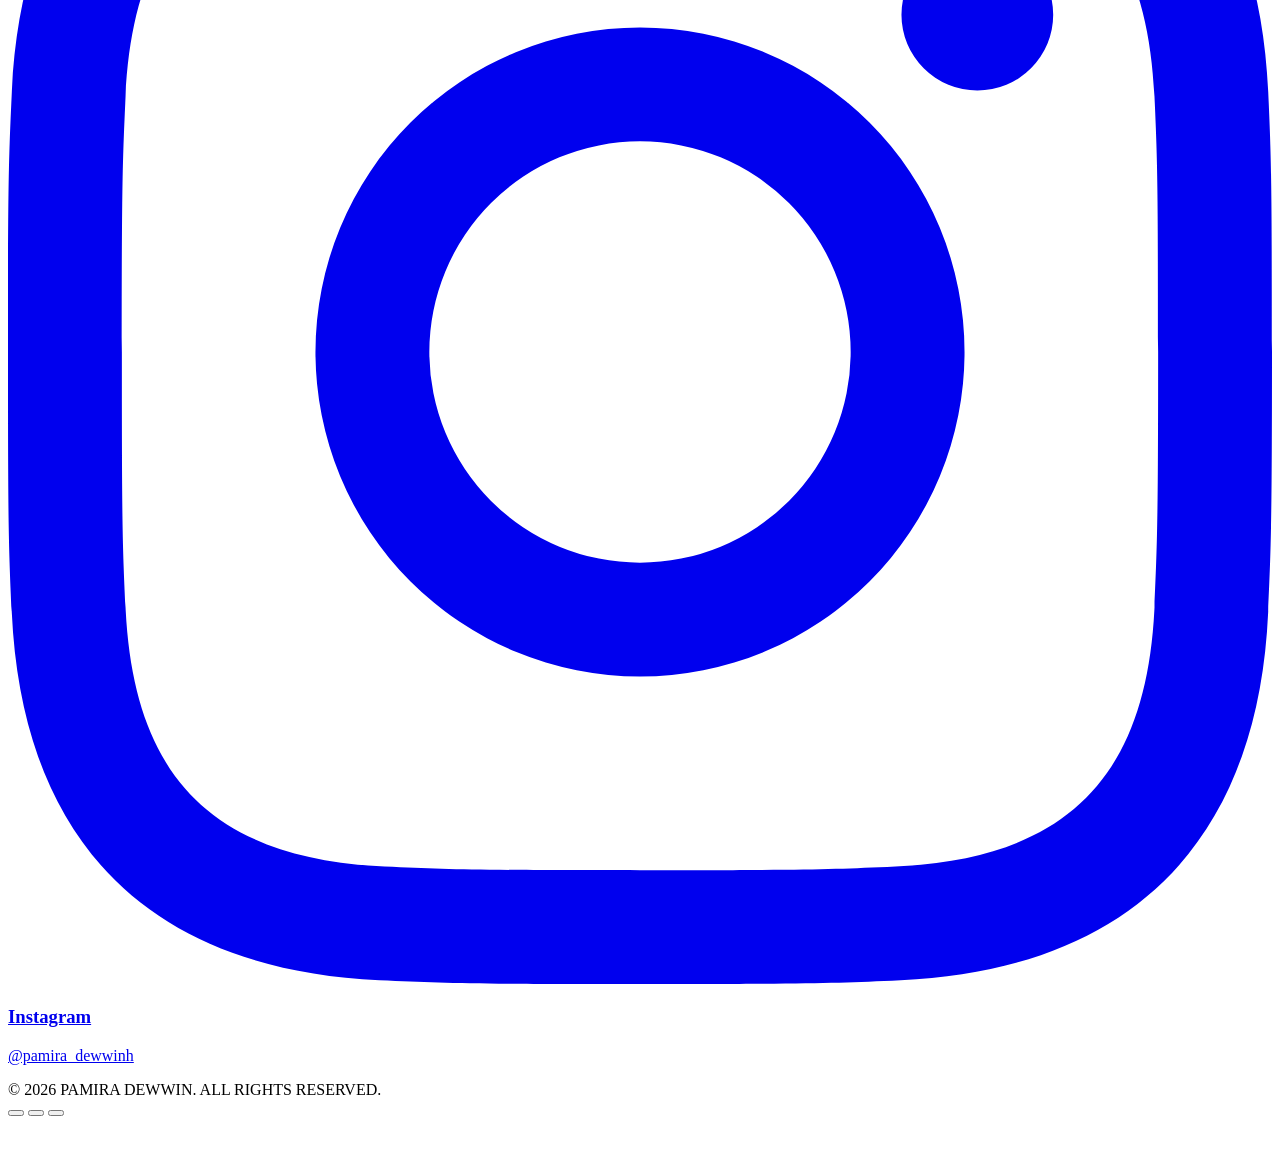
==== commit 8cebc80c: ".....,,," ====
--- a/index.html
+++ b/index.html
@@ -1,26 +1,25 @@
 <!DOCTYPE html>
 <html lang="en" class="scroll-smooth">
 <head>
-<div class="loader-wrap">
-    <div class="threads-loader">
-        <span></span>
-        <span></span>
-        <span></span>
-        <span></span>
-    </div>
-    <p class="loader-text">Loading</p>
+     <div class="loader-wrap">
+  <div class="threads-loader">
+    <span></span>
+    <span></span>
+    <span></span>
+    <span></span>
+  </div>
+  <p class="loader-text">Loading</p>
 </div>
-  
    <div class="relative w-full h-screen min-h-[100dvh] flex items-center overflow-hidden bg-neutral-950">
     
-    <video autoplay 
+   <video autoplay 
            loop 
            muted 
            playsinline 
            webkit-playsinline
            class="absolute inset-0 w-full h-full object-cover z-0 pointer-events-none transform scale-105 md:scale-100">
         <source src="https://res.cloudinary.com/dul64ijgc/video/upload/v1781727075/Mercedes_f1_ib6wgl.mp4">
-    </video>
+    </video> 
     <div class="absolute inset-0 bg-gradient-to-r from-neutral-950/80 via-neutral-950/30 to-transparent z-10 pointer-events-none"></div>
 
     <div class="relative z-20 w-full max-w-7xl mx-auto px-6 md:px-12 flex items-center justify-start h-full">
@@ -34,97 +33,6 @@
     </div>
 </div>
 
-<style>
-    @keyframes f1Glow {
-        0%, 100% {
-            opacity: 0.85;
-            filter: drop-shadow(0 0 4px rgba(249, 115, 22, 0.4));
-        }
-        50% {
-            opacity: 1;
-            filter: drop-shadow(0 0 16px rgba(249, 115, 22, 0.8));
-        }
-    }
-
-    .animate-f1-glow {
-        animation: f1Glow 2.5s ease-in-out infinite;
-    }
-</style>
-    <meta charset="UTF-8">
-    <meta name="viewport" content="width=device-width, initial-scale=1.0">
-    <title>P.D HEWAGAMA</title>
-    <link rel="icon" type="image/x-icon" href="data:image/svg+xml,<svg xmlns='http://www.w3.org/2000/svg' viewBox='0 0 100 100'><text y='.9em' font-size='90'>🔶</text></svg>">
-    
-    <link rel="stylesheet" href="style.css">
-    
-    <script src="https://cdn.tailwindcss.com"></script>
-    <script src="https://unpkg.com/feather-icons"></script>
-    <script>
-        tailwind.config = {
-            theme: {
-                extend: {
-                    colors: {
-                        neon: {
-                            orange: '#FF6B35',
-                            glow: '#FF4500',
-                            dark: '#0a0a0a',
-                            glass: 'rgba(255, 107, 53, 0.1)'
-                        }
-                    },
-                    fontFamily: {
-                        sans: ['Inter', 'sans-serif'],
-                        display: ['Orbitron', 'sans-serif']
-                    }
-                }
-            }
-        }
-    </script>
-    <link href="https://fonts.googleapis.com/css2?family=Inter:wght@300;400;600;800&family=Orbitron:wght@400;700;900&display=swap" rel="stylesheet">
-</head>
-<body class="bg-neutral-950 text-white overflow-x-hidden">
-
-    <nav class="fixed top-0 w-full z-[100] backdrop-blur-md border-b border-orange-500/10 px-6 py-4">
-        <div class="max-w-7xl mx-auto flex justify-between items-center">
-            <div class="font-display font-bold text-2xl tracking-tighter text-orange-500">P.D.H</div>
-            <div class="hidden md:flex gap-8 font-mono text-sm tracking-widest">
-                <a href="#hero" class="hover:text-orange-500 transition-colors">HOME</a>
-                <a href="#about" class="hover:text-orange-500 transition-colors">ABOUT</a>
-                <a href="#gallery" class="hover:text-orange-500 transition-colors">GALLERY</a>
-                <a href="#contact" class="hover:text-orange-500 transition-colors">CONTACT</a>
-            </div>
-        </div>
-    </nav>
-
-    <section id="hero" class="relative min-h-screen flex items-center justify-center overflow-hidden perspective-1000">
-        <div class="absolute inset-0 z-0">
-            <div class="absolute inset-0 bg-gradient-to-br from-neutral-950 via-neutral-900 to-orange-950 opacity-90"></div>
-            <div id="particles-container" class="absolute inset-0"></div>
-            <div class="absolute inset-0 bg-[radial-gradient(circle_at_50%_50%,rgba(255,107,53,0.15),transparent_70%)]"></div>
-        </div>
-
-        <div class="absolute inset-0 z-0 pointer-events-none">
-            <div class="floating-cube absolute top-20 left-10 w-32 h-32 border border-orange-500/30 rounded-lg transform rotate-45 animate-float-slow"></div>
-            <div class="floating-cube absolute bottom-40 right-20 w-24 h-24 border border-orange-500/20 rounded-full animate-float-medium"></div>
-            <div class="floating-cube absolute top-1/3 right-1/4 w-16 h-16 bg-orange-500/10 rounded-lg transform rotate-12 animate-float-fast blur-sm"></div>
-        </div>
-
-        <div class="relative z-10 text-center px-4 max-w-5xl mx-auto transform-gpu">
-            <div class="mb-6 inline-block">
-                <span class="px-4 py-2 rounded-full border border-orange-500/50 bg-orange-500/10 text-orange-400 text-sm font-mono tracking-wider animate-pulse">
-                    WELCOME TO THE 
-                </span>
-            </div>
-            
-            <h1 class="font-display text-6xl md:text-8xl lg:text-9xl font-black mb-6 tracking-tight transform-gpu hover:scale-105 transition-transform duration-500">
-                <span class="bg-clip-text text-transparent bg-gradient-to-r from-white via-orange-200 to-orange-500 drop-shadow-[0_0_30px_rgba(255,107,53,0.5)]">
-                    Pamira Dewwin's 
-                </span>
-            </h1>
-           
-        </div>
-    </div>
-</div>
-    
 <style>
     @keyframes f1Glow {
         0%, 100% {
--- a/style.css
+++ b/style.css
@@ -1,540 +1,544 @@
-* {
-  margin: 0;
-  padding: 0;
-  box-sizing: border-box;
-}
-
-:root {
-  --black: #0a0908;
-  --black-soft: #121110;
-  --char: #1b1816;
-  --ember: #ff5c1a;
-  --ember-bright: #ff8c3d;
-  --ember-pale: #ffb074;
-  --ash: #8a8480;
-  --bone: #f2ede6;
-}
-
-html {
-  scroll-behavior: smooth;
-}
-
-body {
-  background: var(--black);
-  color: var(--bone);
-  font-family: 'Archivo', sans-serif;
-  overflow-x: hidden;
-  position: relative;
-}
-
-#embers {
-  position: fixed;
-  top: 0;
-  left: 0;
-  width: 100%;
-  height: 100%;
-  z-index: 1;
-  pointer-events: none;
-}
-
-.grain {
-  position: fixed;
-  inset: 0;
-  z-index: 2;
-  pointer-events: none;
-  opacity: 0.035;
-  background-image: url("data:image/svg+xml,%3Csvg xmlns='http://www.w3.org/2000/svg' width='120' height='120'%3E%3Cfilter id='n'%3E%3CfeTurbulence type='fractalNoise' baseFrequency='0.9' numOctaves='2' stitchTiles='stitch'/%3E%3C/filter%3E%3Crect width='100%25' height='100%25' filter='url(%23n)'/%3E%3C/svg%3E");
-  mix-blend-mode: overlay;
-}
-
-/* ---------- HERO ---------- */
-
-.hero {
-  position: relative;
-  height: 100vh;
-  min-height: 600px;
-  display: flex;
-  flex-direction: column;
-  justify-content: space-between;
-  z-index: 3;
-  padding: 36px 6vw 48px;
-}
-
-.hero::before {
-  content: '';
-  position: absolute;
-  inset: 0;
-  background:
-    radial-gradient(ellipse 60% 50% at 50% 100%, rgba(255, 92, 26, 0.18), transparent 70%),
-    radial-gradient(ellipse 80% 60% at 50% 0%, rgba(255, 140, 61, 0.06), transparent 70%);
-  z-index: -1;
-}
-
-.topnav {
-  display: flex;
-  justify-content: space-between;
-  align-items: center;
-}
-
-.brand {
-  font-family: 'Bebas Neue', sans-serif;
-  font-size: 20px;
-  letter-spacing: 0.12em;
-  color: var(--bone);
-}
-
-.brand-dot {
-  color: var(--ember);
-}
-
-.nav-tag {
-  font-size: 12px;
-  letter-spacing: 0.08em;
-  color: var(--ash);
-  text-transform: uppercase;
-}
-
-.hero-center {
-  display: flex;
-  flex-direction: column;
-  align-items: center;
-  text-align: center;
-  margin: auto 0;
-}
-
-.hero-eyebrow {
-  font-size: 13px;
-  letter-spacing: 0.18em;
-  text-transform: uppercase;
-  color: var(--ember-pale);
-  margin-bottom: 18px;
-  opacity: 0;
-  animation: fade-up 1s ease forwards 0.2s;
-}
-
-.hero-title {
-  font-family: 'Bebas Neue', sans-serif;
-  font-size: clamp(56px, 13vw, 148px);
-  line-height: 0.92;
-  letter-spacing: 0.02em;
-  text-transform: uppercase;
-}
-
-.hero-title .line {
-  display: block;
-  position: relative;
-  color: var(--bone);
-  opacity: 0;
-  transform: translateY(30px);
-  animation: fade-up 1s cubic-bezier(0.22, 1, 0.36, 1) forwards;
-}
-
-.hero-title .line:nth-child(1) { animation-delay: 0.4s; }
-.hero-title .line:nth-child(2) { animation-delay: 0.6s; }
-
-.hero-title .accent {
-  color: var(--ember);
-  text-shadow:
-    0 0 18px rgba(255, 92, 26, 0.55),
-    0 0 48px rgba(255, 92, 26, 0.25);
-  animation: fade-up 1s cubic-bezier(0.22, 1, 0.36, 1) forwards 0.6s, flicker 4.5s ease-in-out infinite 1.8s;
-}
-
-.hero-sub {
-  margin-top: 22px;
-  font-size: 16px;
-  color: var(--ash);
-  letter-spacing: 0.01em;
-  opacity: 0;
-  animation: fade-up 1s ease forwards 0.9s;
-}
-
-@keyframes fade-up {
-  to { opacity: 1; transform: translateY(0); }
-}
-
-@keyframes flicker {
-  0%, 100% { text-shadow: 0 0 18px rgba(255, 92, 26, 0.55), 0 0 48px rgba(255, 92, 26, 0.25); }
-  45% { text-shadow: 0 0 24px rgba(255, 92, 26, 0.75), 0 0 64px rgba(255, 92, 26, 0.35); }
-  55% { text-shadow: 0 0 12px rgba(255, 92, 26, 0.4), 0 0 30px rgba(255, 92, 26, 0.18); }
-}
-
-.scroll-cue {
-  display: flex;
-  flex-direction: column;
-  align-items: center;
-  gap: 10px;
-  margin: 0 auto;
-  opacity: 0;
-  animation: fade-up 1s ease forwards 1.3s;
-}
-
-.scroll-cue span {
-  font-size: 11px;
-  letter-spacing: 0.18em;
-  text-transform: uppercase;
-  color: var(--ash);
-}
-
-.scroll-line {
-  width: 1px;
-  height: 40px;
-  background: rgba(242, 237, 230, 0.15);
-  position: relative;
-  overflow: hidden;
-}
-
-.scroll-dot {
-  position: absolute;
-  top: -10px;
-  left: -1.5px;
-  width: 4px;
-  height: 4px;
-  border-radius: 50%;
-  background: var(--ember);
-  box-shadow: 0 0 8px var(--ember);
-  animation: drop 1.8s ease-in-out infinite;
-}
-
-@keyframes drop {
-  0% { top: -10px; opacity: 0; }
-  20% { opacity: 1; }
-  80% { opacity: 1; }
-  100% { top: 40px; opacity: 0; }
-}
-
-/* ---------- MARQUEE STRIP ---------- */
-
-.strip {
-  position: relative;
-  z-index: 3;
-  border-top: 1px solid rgba(242, 237, 230, 0.08);
-  border-bottom: 1px solid rgba(242, 237, 230, 0.08);
-  background: var(--black-soft);
-  overflow: hidden;
-  padding: 16px 0;
-}
-
-.strip-track {
-  display: flex;
-  gap: 48px;
-  white-space: nowrap;
-  width: max-content;
-  animation: scroll-left 22s linear infinite;
-}
-
-.strip-track span {
-  font-family: 'Bebas Neue', sans-serif;
-  font-size: 18px;
-  letter-spacing: 0.12em;
-  color: var(--ash);
-}
-
-.strip-track span:nth-child(4n+1) { color: var(--ember-bright); }
-
-@keyframes scroll-left {
-  from { transform: translateX(0); }
-  to { transform: translateX(-50%); }
-}
-
-/* ---------- GALLERY ---------- */
-
-.gallery {
-  position: relative;
-  z-index: 3;
-  max-width: 1180px;
-  margin: 0 auto;
-  padding: 120px 6vw 100px;
-}
-
-.gallery-head {
-  display: flex;
-  flex-direction: column;
-  gap: 8px;
-  margin-bottom: 56px;
-}
-
-.kicker {
-  font-size: 12px;
-  letter-spacing: 0.16em;
-  color: var(--ember);
-  text-transform: uppercase;
-}
-
-.gallery-head h2 {
-  font-family: 'Bebas Neue', sans-serif;
-  font-size: clamp(32px, 5vw, 52px);
-  letter-spacing: 0.01em;
-  color: var(--bone);
-  text-transform: uppercase;
-}
-
-.grid {
-  display: grid;
-  grid-template-columns: repeat(3, 1fr);
-  gap: 22px;
-}
-
-.frame {
-  position: relative;
-  aspect-ratio: 4 / 5;
-  border-radius: 6px;
-  background: linear-gradient(155deg, var(--char), var(--black-soft));
-  border: 1px solid rgba(242, 237, 230, 0.08);
-  overflow: hidden;
-  cursor: pointer;
-  transition: transform 0.5s cubic-bezier(0.22, 1, 0.36, 1), border-color 0.4s ease;
-}
-
-.frame:hover {
-  transform: translateY(-6px);
-  border-color: rgba(255, 140, 61, 0.4);
-}
-
-.frame-glow {
-  position: absolute;
-  inset: 0;
-  background: radial-gradient(circle at 50% 100%, hsla(var(--hue), 100%, 55%, 0.35), transparent 65%);
-  opacity: 0;
-  transition: opacity 0.5s ease;
-}
-
-.frame:hover .frame-glow {
-  opacity: 1;
-}
-
-.frame-body {
-  position: absolute;
-  inset: 0;
-  display: flex;
-  flex-direction: column;
-  justify-content: flex-end;
-  padding: 18px;
-}
-
-.frame-num {
-  position: absolute;
-  top: 16px;
-  left: 18px;
-  font-family: 'Bebas Neue', sans-serif;
-  font-size: 13px;
-  letter-spacing: 0.1em;
-  color: rgba(242, 237, 230, 0.35);
-}
-
-.frame-label {
-  font-size: 13px;
-  letter-spacing: 0.04em;
-  color: var(--ash);
-  text-transform: uppercase;
-  transform: translateY(8px);
-  opacity: 0.7;
-  transition: transform 0.4s ease, opacity 0.4s ease, color 0.4s ease;
-}
-
-.frame:hover .frame-label {
-  transform: translateY(0);
-  opacity: 1;
-  color: var(--ember-pale);
-}
-
-/* ---------- CLOSING ---------- */
-
-.closing {
-  position: relative;
-  z-index: 3;
-  min-height: 70vh;
-  display: flex;
-  flex-direction: column;
-  align-items: center;
-  justify-content: center;
-  text-align: center;
-  padding: 80px 6vw 100px;
-  overflow: hidden;
-}
-
-.closing-glow {
-  position: absolute;
-  bottom: -20%;
-  left: 50%;
-  width: 140%;
-  height: 70%;
-  transform: translateX(-50%);
-  background: radial-gradient(ellipse 50% 50% at 50% 100%, rgba(255, 92, 26, 0.28), transparent 70%);
-  animation: pulse-glow 5s ease-in-out infinite;
-  pointer-events: none;
-}
-
-@keyframes pulse-glow {
-  0%, 100% { opacity: 0.7; }
-  50% { opacity: 1; }
-}
-
-.closing-eyebrow {
-  font-size: 13px;
-  letter-spacing: 0.16em;
-  text-transform: uppercase;
-  color: var(--ash);
-  margin-bottom: 22px;
-}
-
-.closing-title {
-  font-family: 'Bebas Neue', sans-serif;
-  font-size: clamp(36px, 7vw, 84px);
-  line-height: 1.02;
-  letter-spacing: 0.01em;
-  text-transform: uppercase;
-  color: var(--bone);
-  max-width: 900px;
-}
-
-.closing-title::after {
-  content: '';
-}
-
-.closing-sub {
-  margin-top: 22px;
-  font-size: 15px;
-  color: var(--ember-pale);
-  letter-spacing: 0.04em;
-}
-
-/* scroll reveal */
-.reveal {
-  opacity: 0;
-  transform: translateY(28px);
-  transition: opacity 0.9s cubic-bezier(0.22, 1, 0.36, 1), transform 0.9s cubic-bezier(0.22, 1, 0.36, 1);
-}
-
-.reveal.is-visible {
-  opacity: 1;
-  transform: translateY(0);
-}
-
-/* ---------- RESPONSIVE ---------- */
-
-@media (max-width: 860px) {
-  .grid {
-    grid-template-columns: repeat(2, 1fr);
-  }
-}
-
-@media (max-width: 560px) {
-  .grid {
-    grid-template-columns: 1fr;
-  }
-  .hero {
-    padding: 28px 6vw 36px;
-  }
-}
-
-@media (prefers-reduced-motion: reduce) {
-  *, *::before, *::after {
-    animation-duration: 0.01ms !important;
-    animation-iteration-count: 1 !important;
-    transition-duration: 0.01ms !important;
-    scroll-behavior: auto !important;
-  }
-}
-/* 1. Prepare the frame container to hold the absolute-positioned image */
-.frame-body {
-  position: relative;
-  overflow: hidden; /* Keeps the image corners from popping out of rounded edges */
-  display: flex;
-  flex-direction: column;
-  justify-content: space-between; /* Keeps your numbers at top and labels at bottom */
-  height: 100%;
-  width: 100%;
-  z-index: 1; /* Creates a layering context inside the card */
-}
-
-/* 2. Style the new image element to fill the card background */
-.frame-img {
-  position: absolute;
-  top: 0;
-  left: 0;
-  width: 100%;
-  height: 100%;
-  object-fit: cover; /* Crops and scales the image beautifully without stretching it */
-  object-position: center; /* Centers the focus of your photo */
-  z-index: -1; /* Pushes the image BEHIND your text numbers and labels */
-  transition: transform 0.5s ease; /* Adds a smooth transition layer if you want hover effects */
-}
-
-/* 3. Optional Hover Effect (Makes the image zoom slightly when hovered) */
-.frame:hover .frame-img {
-  transform: scale(1.05);
-}
-/* ==========================================================================
-   THREADS LOADER OVERLAY SYSTEM
-   ========================================================================== */
-.loader-wrap {
-  position: fixed;
-  inset: 0;
-  z-index: 9999;
-  background: #0a0a0a;
-  display: flex;
-  flex-direction: column;
-  align-items: center;
-  justify-content: center;
-  gap: 20px;
-}
-
-.threads-loader {
-  position: relative;
-  width: 64px;
-  height: 64px;
-}
-
-.threads-loader span {
-  position: absolute;
-  inset: 0;
-  border-radius: 50%;
-  border: 3px solid transparent;
-  border-top-color: #ff8a3d;
-  animation: threads-spin 1.2s cubic-bezier(0.5, 0, 0.5, 1) infinite;
-}
-
-.threads-loader span:nth-child(1) {
-  inset: 0;
-  border-top-color: #ff6a00;
-  animation-duration: 1.1s;
-}
-
-.threads-loader span:nth-child(2) {
-  inset: 8px;
-  border-top-color: #ff8a3d;
-  animation-duration: 1.3s;
-  animation-direction: reverse;
-}
-
-.threads-loader span:nth-child(3) {
-  inset: 16px;
-  border-top-color: #ffb066;
-  animation-duration: 0.9s;
-}
-
-.threads-loader span:nth-child(4) {
-  inset: 24px;
-  border-top-color: #ffd1a3;
-  animation-duration: 1.5s;
-  animation-direction: reverse;
-}
-
-@keyframes threads-spin {
-  0% { transform: rotate(0deg); }
-  100% { transform: rotate(360deg); }
-}
-
-.loader-text {
-  font-size: 14px;
-  color: #ff8a3d;
-  font-family: Arial, sans-serif;
-  letter-spacing: 0.05em;
-  animation: pulse-text 1.5s ease-in-out infinite;
-}
-
-@keyframes pulse-text {
-  0%, 100% { opacity: 0.5; }
-  50% { opacity: 1; }
-}
+/* ============================= */
+/* Custom 3D and Animation Styles */
+/* ============================= */
+.perspective-1000 {
+    perspective: 1000px;
+}
+
+.transform-gpu {
+    transform: translateZ(0);
+    backface-visibility: hidden;
+}
+
+/* Glassmorphism Utilities */
+.glass-panel {
+    background: rgba(23, 23, 23, 0.6);
+    backdrop-filter: blur(12px);
+    -webkit-backdrop-filter: blur(12px);
+    border: 1px solid rgba(255, 107, 53, 0.1);
+    box-shadow: 0 8px 32px 0 rgba(0, 0, 0, 0.37);
+}
+
+/* ============================= */
+/* Custom Animations */
+/* ============================= */
+@keyframes float-slow {
+    0%, 100% { transform: translateY(0) rotate(45deg); }
+    50% { transform: translateY(-20px) rotate(50deg); }
+}
+
+@keyframes float-medium {
+    0%, 100% { transform: translateY(0) rotate(0deg); }
+    50% { transform: translateY(-30px) rotate(10deg); }
+}
+
+@keyframes float-fast {
+    0%, 100% { transform: translateY(0) rotate(12deg); }
+    50% { transform: translateY(-15px) rotate(20deg); }
+}
+
+@keyframes gradient-shift {
+    0% { background-position: 0% 50%; }
+    50% { background-position: 100% 50%; }
+    100% { background-position: 0% 50%; }
+}
+
+@keyframes pulse-glow {
+    0%, 100% { box-shadow: 0 0 20px rgba(255, 107, 53, 0.4); }
+    50% { box-shadow: 0 0 40px rgba(255, 107, 53, 0.8); }
+}
+
+.animate-float-slow {
+    animation: float-slow 6s ease-in-out infinite;
+}
+
+.animate-float-medium {
+    animation: float-medium 4s ease-in-out infinite;
+}
+
+.animate-float-fast {
+    animation: float-fast 3s ease-in-out infinite;
+}
+
+/* ============================= */
+/* Scroll Reveal Animation */
+/* ============================= */
+.reveal-on-scroll {
+    opacity: 0;
+    transform: translateY(30px);
+    transition: all 0.8s cubic-bezier(0.5, 0, 0, 1);
+}
+
+.reveal-on-scroll.revealed {
+    opacity: 1;
+    transform: translateY(0);
+}
+
+/* ============================= */
+/* 3D Tilt Card Effect */
+/* ============================= */
+.tilt-card {
+    transform-style: preserve-3d;
+    transition: transform 0.1s ease-out;
+}
+
+.tilt-card .tilt-content {
+    transform: translateZ(20px);
+}
+
+/* ============================= */
+/* Profile Circle Glow */
+/* ============================= */
+.profile-circle {
+    width: 160px;
+    height: 160px;
+    border-radius: 50%;
+    padding: 5px;
+    background: linear-gradient(135deg, #ff7a18, #ffb347);
+    display: flex;
+    align-items: center;
+    justify-content: center;
+    margin: auto;
+    animation: glow 3s infinite alternate;
+    box-shadow: 0 0 25px rgba(255, 122, 24, 0.6);
+}
+.profile-pic {
+  width: 150px; /* Adjust size to match your design */
+  height: 150px;
+  border-radius: 50%; /* This makes it a circle */
+  object-fit: cover; /* Prevents the photo from stretching */
+  border: 2px solid #FF8C00; /* Optional: adds that orange glow/border */
+}
+
+.profile-circle img {
+    width: 100%;
+    height: 100%;
+    border-radius: 50%;
+    object-fit: cover;
+    background-color: #111;
+}
+.circle-container {
+    width: 150px; /* Or whatever size your circle is */
+    height: 150px;
+    border: 2px solid #ff8c00; /* This creates the orange ring */
+    border-radius: 50%;
+    overflow: hidden; /* This crops the photo into a circle */
+    display: flex;
+    justify-content: center;
+    align-items: center;
+}
+
+.profile-photo {
+    width: 100%;
+    height: 100%;
+    object-fit: cover; /* This stops the photo from stretching */
+}
+
+@keyframes glow {
+    from { box-shadow: 0 0 15px rgba(255, 122, 24, 0.4); }
+    to { box-shadow: 0 0 35px rgba(255, 122, 24, 0.9); }
+}
+
+/* ============================= */
+/* Custom Scrollbar */
+/* ============================= */
+::-webkit-scrollbar {
+    width: 10px;
+}
+
+::-webkit-scrollbar-track {
+    background: #0a0a0a;
+}
+
+::-webkit-scrollbar-thumb {
+    background: #FF6B35;
+    border-radius: 5px;
+}
+
+::-webkit-scrollbar-thumb:hover {
+    background: #FF4500;
+}
+
+/* ============================= */
+/* Selection Color */
+/* ============================= */
+::selection {
+    background: rgba(255, 107, 53, 0.3);
+    color: white;
+}
+
+/* ============================= */
+/* Neon Text Glow */
+/* ============================= */
+.text-glow {
+    text-shadow: 0 0 10px rgba(255, 107, 53, 0.5),
+                 0 0 20px rgba(255, 107, 53, 0.3),
+                 0 0 30px rgba(255, 107, 53, 0.1);
+}
+
+/* ============================= */
+/* Particle Canvas */
+/* ============================= */
+#particles-container {
+    position: absolute;
+    width: 100%;
+    height: 100%;
+    overflow: hidden;
+}
+
+.particle {
+    position: absolute;
+    width: 2px;
+    height: 2px;
+    background: rgba(255, 107, 53, 0.5);
+    border-radius: 50%;
+    pointer-events: none;
+    animation: particle-float 20s infinite linear;
+}
+
+@keyframes particle-float {
+    0% {
+        transform: translateY(100vh) translateX(0);
+        opacity: 0;
+    }
+    10% { opacity: 1; }
+    90% { opacity: 1; }
+    100% {
+        transform: translateY(-100vh) translateX(100px);
+        opacity: 0;
+    }
+}
+
+/* ============================= */
+/* Lightbox Transitions */
+/* ============================= */
+#lightbox.active {
+    opacity: 1;
+    pointer-events: all;
+}
+
+#lightbox.active img {
+    transform: scale(1);
+}
+
+/* ============================= */
+/* Mobile Menu Animation */
+/* ============================= */
+.mobile-menu-enter {
+    transform: translateX(100%);
+    transition: transform 0.3s ease-out;
+}
+
+.mobile-menu-enter.active {
+    transform: translateX(0);
+}
+
+/* ============================= */
+/* Responsive Typography */
+/* ============================= */
+@media (max-width: 768px) {
+    .font-display {
+        letter-spacing: -0.02em;
+    }
+}
+
+/* ============================= */
+/* Hover Lift Effect */
+.hover-lift {
+    transition: transform 0.3s ease, box-shadow 0.3s ease;
+}
+
+.hover-lift:hover {
+    transform: translateY(-5px);
+    box-shadow: 0 20px 40px rgba(255, 107, 53, 0.2);
+}
+
+/* ============================= */
+/* Grid Pattern Background */
+.grid-pattern {
+    background-image: linear-gradient(rgba(255, 107, 53, 0.05) 1px, transparent 1px),
+                      linear-gradient(90deg, rgba(255, 107, 53, 0.05) 1px, transparent 1px);
+    background-size: 50px 50px;
+}
+
+/* ============================= */
+/* Button Shine Effect */
+.btn-shine {
+    position: relative;
+    overflow: hidden;
+}
+
+.btn-shine::after {
+    content: '';
+    position: absolute;
+    top: -50%;
+    left: -50%;
+    width: 200%;
+    height: 200%;
+    background: linear-gradient(
+        to right,
+        rgba(255, 255, 255, 0) 0%,
+        rgba(255, 255, 255, 0.3) 50%,
+        rgba(255, 255, 255, 0) 100%
+    );
+    transform: rotate(30deg) translateX(-100%);
+    transition: transform 0.6s;
+}
+
+.btn-shine:hover::after {
+    transform: rotate(30deg) translateX(100%);
+}
+/* ============================= */
+/* Contact Form Integration      */
+/* ============================= */
+
+.contact-section {
+    padding: 5rem 1rem;
+    display: flex;
+    justify-content: center;
+    align-items: center;
+    min-height: 80vh;
+    position: relative;
+}
+
+.form-container {
+    width: 100%;
+    max-width: 600px;
+    padding: 2.5rem;
+    border-radius: 20px;
+    /* .glass-panel already handles the background and blur! */
+}
+
+.form-container h2 {
+    color: white;
+    text-align: center;
+    margin-bottom: 2rem;
+    font-size: 2.5rem;
+    margin-top: 0;
+}
+
+.form-group {
+    margin-bottom: 1.5rem;
+    display: flex;
+    flex-direction: column;
+}
+
+.contact-label {
+    color: #e0e0e0;
+    margin-bottom: 0.5rem;
+    font-size: 0.95rem;
+    letter-spacing: 1px;
+    text-transform: uppercase;
+}
+
+.contact-input {
+    width: 100%;
+    background: rgba(10, 10, 10, 0.6);
+    border: 1px solid rgba(255, 107, 53, 0.2);
+    color: white;
+    padding: 1rem;
+    border-radius: 10px;
+    font-family: inherit;
+    font-size: 1rem;
+    transition: all 0.3s ease;
+    outline: none;
+    box-sizing: border-box; /* Prevents overflow on mobile */
+}
+
+/* Inheriting your neon glow logic for the focus state */
+.contact-input:focus {
+    border-color: #FF6B35;
+    box-shadow: 0 0 15px rgba(255, 107, 53, 0.3);
+    background: rgba(10, 10, 10, 0.9);
+}
+
+.contact-input::placeholder {
+    color: rgba(255, 255, 255, 0.3);
+}
+
+.submit-btn {
+    background: linear-gradient(135deg, #ff7a18, #FF6B35);
+    color: white;
+    border: none;
+    padding: 1rem 2rem;
+    border-radius: 10px;
+    font-size: 1.1rem;
+    font-weight: bold;
+    cursor: pointer;
+    width: 100%;
+    text-transform: uppercase;
+    letter-spacing: 2px;
+    margin-top: 1rem;
+    box-shadow: 0 4px 15px rgba(255, 107, 53, 0.4);
+    transition: all 0.3s ease;
+}
+
+.submit-btn:hover {
+    box-shadow: 0 0 25px rgba(255, 122, 24, 0.8); /* Matches your profile glow */
+}
+
+/* Responsive Tweaks */
+@media (max-width: 768px) {
+    .form-container {
+        padding: 1.5rem;
+    }
+    
+    .form-container h2 {
+        font-size: 2rem;
+    }
+}
+/* Fix for invisible text inside inputs and textareas */
+#contact-form input,
+#contact-form textarea {
+    background-color: #ffffff; /* Keeps the background white */
+    color: #1a1a1a;            /* Makes the typed text a dark gray/black */
+    font-size: 16px;           /* Clean, readable text size */
+    padding: 10px;             /* Gives the text some breathing room */
+    border: 2px solid transparent;
+    transition: border-color 0.3s ease;
+}
+
+/* Optional: Add an orange border highlight when you click inside an input */
+#contact-form input:focus,
+#contact-form textarea:focus {
+    outline: none;
+    border-color: #ff6600; /* Matches your orange theme accent */
+}
+/* Style the Send Message Button */
+#submit-btn {
+    background-color: #ff6600; /* Vibrant orange background */
+    color: #ffffff;            /* Clean white text */
+    font-size: 16px;
+    font-weight: bold;
+    padding: 12px 28px;        /* Adds comfortable padding inside the button */
+    border: none;
+    border-radius: 6px;        /* Smooth rounded corners */
+    cursor: pointer;
+    transition: all 0.3s ease; /* Makes the animation smooth */
+    box-shadow: 0 4px 15px rgba(255, 102, 0, 0.2); /* Subtle orange glow */
+    margin-top: 15px;
+    display: inline-block;
+}
+
+/* Hover effect when your mouse touches the button */
+#submit-btn:hover {
+    background-color: #ff8533; /* Slightly lighter orange on hover */
+    transform: translateY(-2px); /* Moves the button up a tiny bit for a clicky feel */
+    box-shadow: 0 6px 20px rgba(255, 102, 0, 0.4); /* Stronger glow on hover */
+}
+
+/* Active effect when you actually click down on it */
+#submit-btn:active {
+    transform: translateY(0); /* Pushes it back down */
+    box-shadow: 0 4px 10px rgba(255, 102, 0, 0.3);
+}
+/* Style the Send Message Button */
+#submit-btn {
+    background-color: #ff6600; /* Vibrant orange background */
+    color: #ffffff;            /* Clean white text */
+    font-size: 16px;
+    font-weight: bold;
+    padding: 12px 28px;        /* Adds comfortable padding inside the button */
+    border: none;
+    border-radius: 6px;        /* Smooth rounded corners */
+    cursor: pointer;
+    transition: all 0.3s ease; /* Makes the animation smooth */
+    box-shadow: 0 4px 15px rgba(255, 102, 0, 0.2); /* Subtle orange glow */
+    margin-top: 15px;
+    display: inline-block;
+}
+
+/* Hover effect when your mouse touches the button */
+#submit-btn:hover {
+    background-color: #f88233; /* Slightly lighter orange on hover */
+    transform: translateY(-2px); /* Moves the button up a tiny bit for a clicky feel */
+    box-shadow: 0 6px 20px rgba(255, 102, 0, 0.4); /* Stronger glow on hover */
+}
+
+/* Active effect when you actually click down on it */
+#submit-btn:active {
+    transform: translateY(0); /* Pushes it back down */
+    box-shadow: 0 4px 10px rgba(255, 102, 0, 0.3);
+}
+/* Custom smooth hover effect for your profile picture */
+.tilt-card img {
+    transition: transform 0.5s cubic-bezier(0.25, 1, 0.5, 1);
+}
+
+/* Subtle zoom inside the glowing circle when you hover over the card */
+.group:hover .tilt-card img {
+    transform: scale(1.08); /* Elegantly zooms into your photo slightly */
+}
+/* ==========================================================================
+   THREADS LOADER OVERLAY SYSTEM
+   ========================================================================== */
+.loader-wrap {
+  position: fixed;
+  inset: 0;
+  z-index: 9999;
+  background: #0a0a0a;
+  display: flex;
+  flex-direction: column;
+  align-items: center;
+  justify-content: center;
+  gap: 20px;
+}
+
+.threads-loader {
+  position: relative;
+  width: 64px;
+  height: 64px;
+}
+
+.threads-loader span {
+  position: absolute;
+  inset: 0;
+  border-radius: 50%;
+  border: 3px solid transparent;
+  border-top-color: #ff8a3d;
+  animation: threads-spin 1.2s cubic-bezier(0.5, 0, 0.5, 1) infinite;
+}
+
+.threads-loader span:nth-child(1) {
+  inset: 0;
+  border-top-color: #ff6a00;
+  animation-duration: 1.1s;
+}
+
+.threads-loader span:nth-child(2) {
+  inset: 8px;
+  border-top-color: #ff8a3d;
+  animation-duration: 1.3s;
+  animation-direction: reverse;
+}
+
+.threads-loader span:nth-child(3) {
+  inset: 16px;
+  border-top-color: #ffb066;
+  animation-duration: 0.9s;
+}
+
+.threads-loader span:nth-child(4) {
+  inset: 24px;
+  border-top-color: #ffd1a3;
+  animation-duration: 1.5s;
+  animation-direction: reverse;
+}
+
+@keyframes threads-spin {
+  0% { transform: rotate(0deg); }
+  100% { transform: rotate(360deg); }
+}
+
+.loader-text {
+  font-size: 14px;
+  color: #ff8a3d;
+  font-family: Arial, sans-serif;
+  letter-spacing: 0.05em;
+  animation: pulse-text 1.5s ease-in-out infinite;
+}
+
+@keyframes pulse-text {
+  0%, 100% { opacity: 0.5; }
+  50% { opacity: 1; }
+}
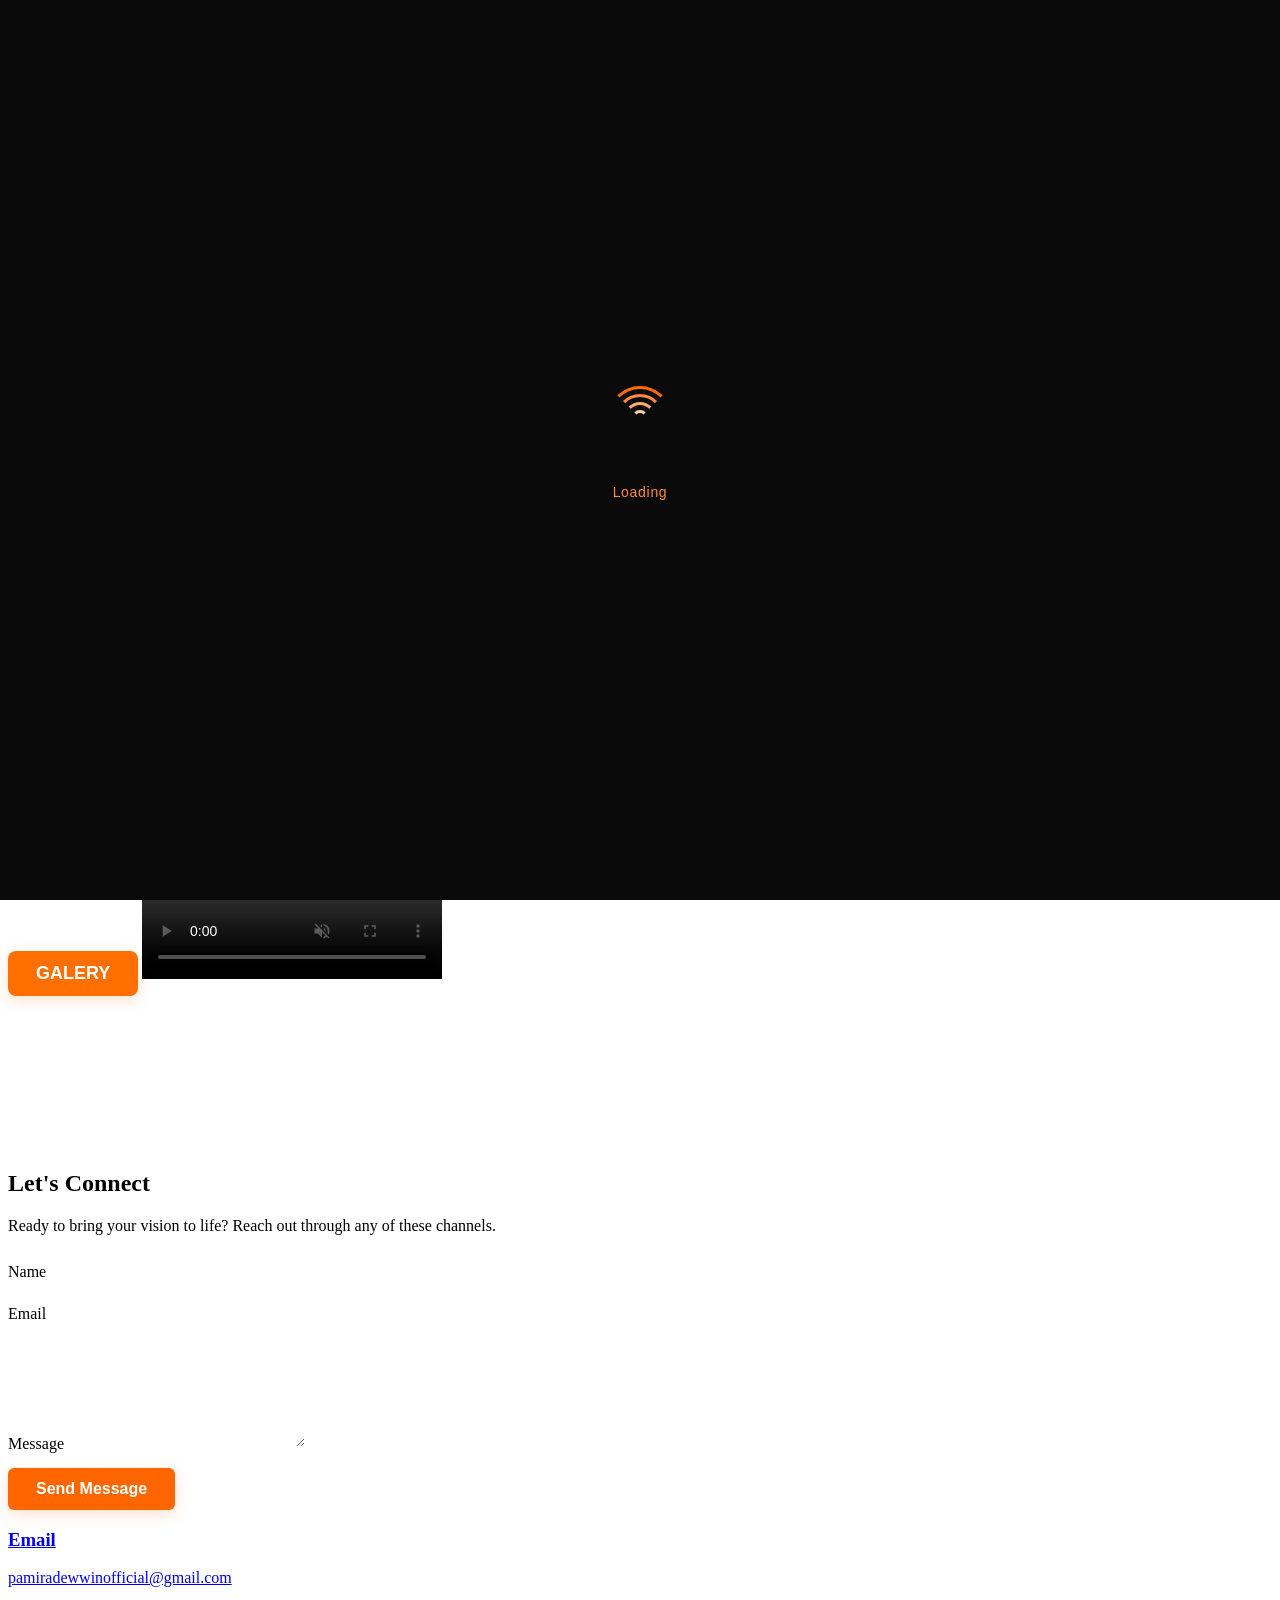
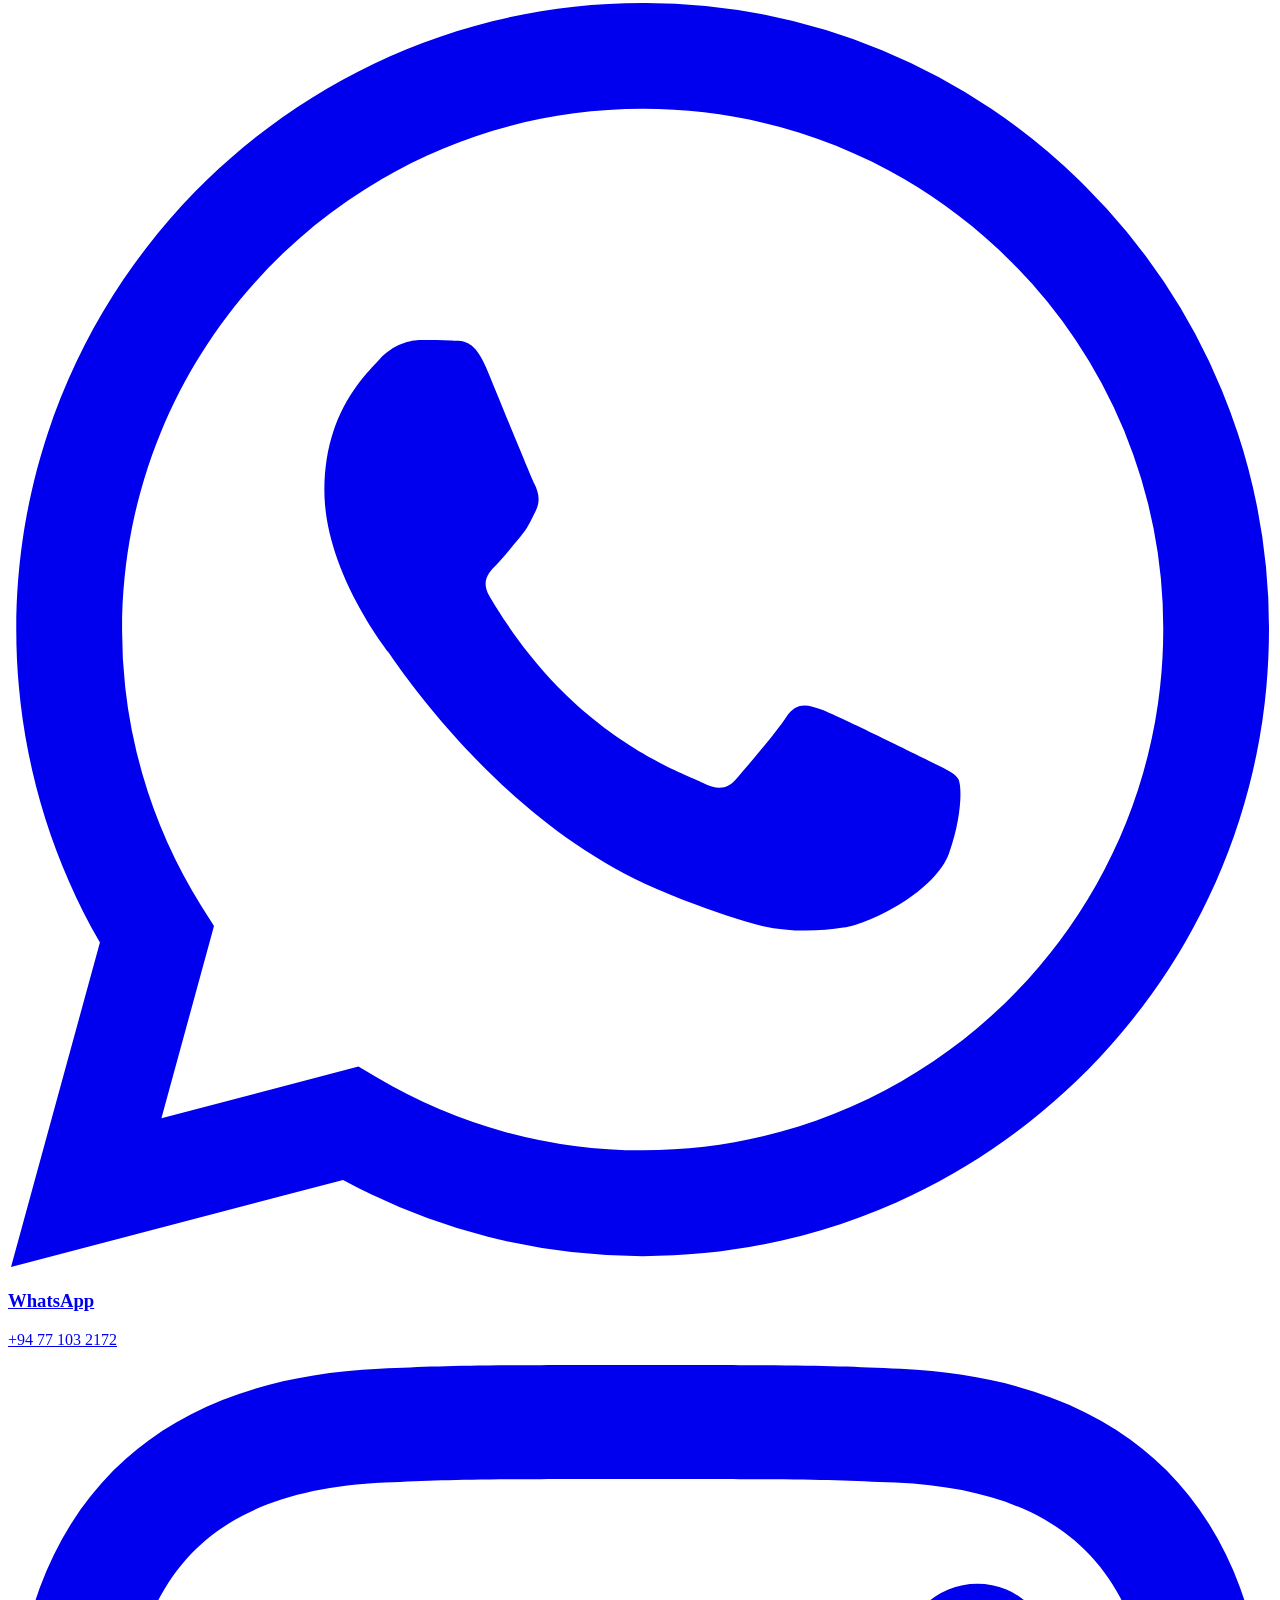
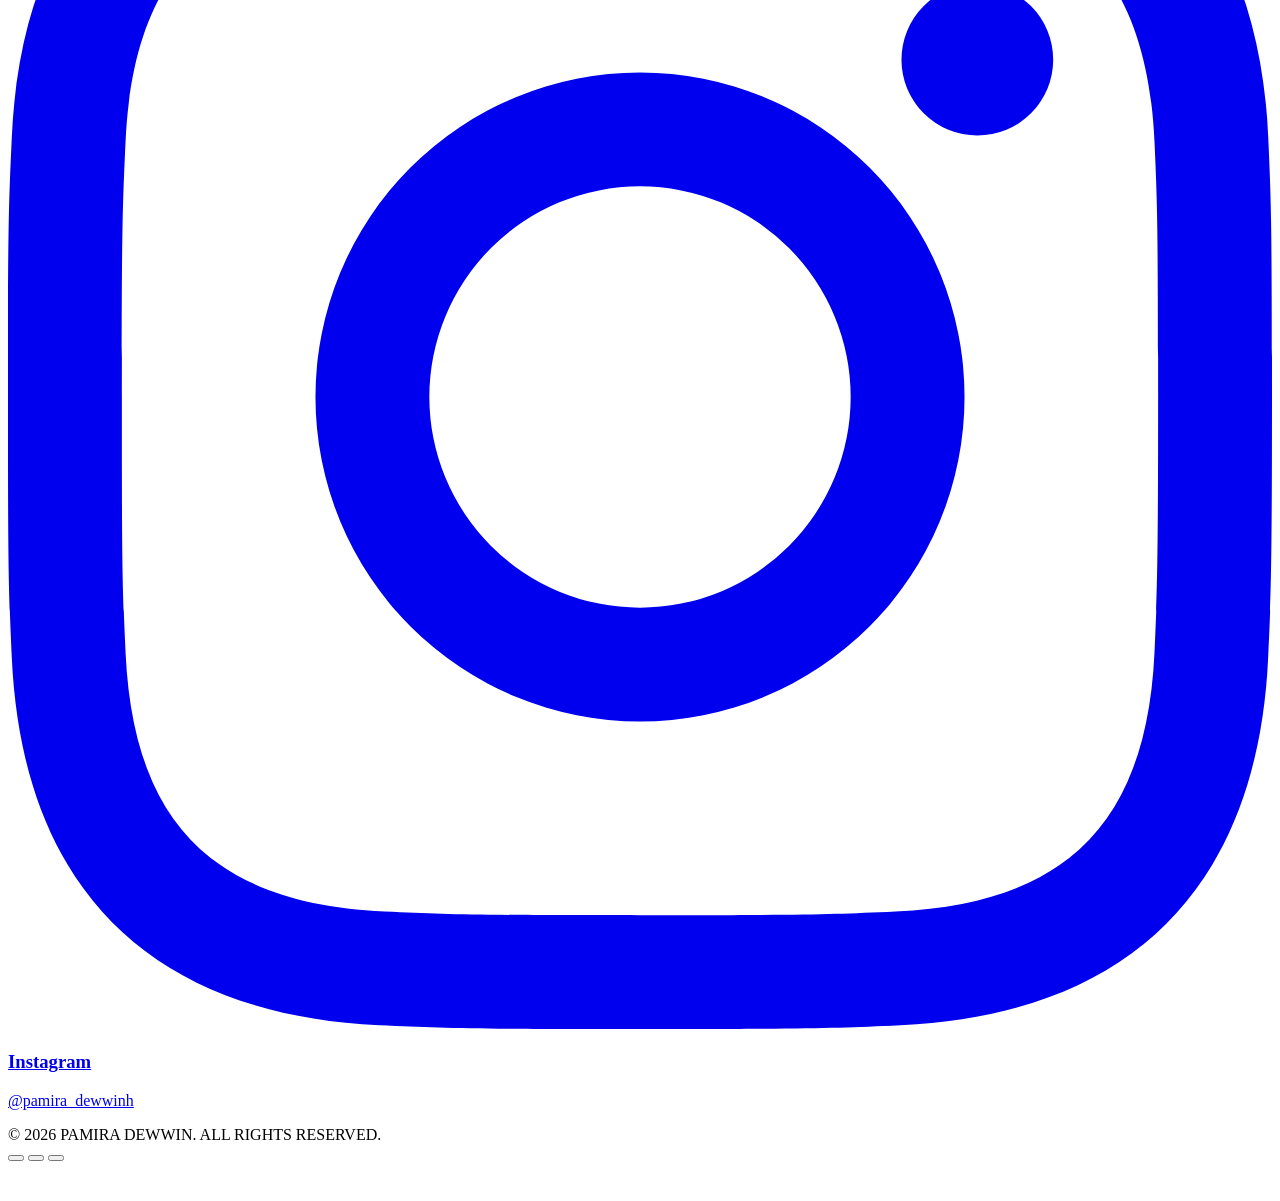
==== commit 7a69a3ac: "mmmm" ====
--- a/index.html
+++ b/index.html
@@ -188,6 +188,48 @@
 
 </div>
     </section>
+ <section id="gallery" class="relative py-32 px-4 bg-neutral-900 overflow-hidden">
+        <div class="absolute inset-0 opacity-20 grid-pattern"></div>
+        <div class="max-w-7xl mx-auto relative z-10">
+            <div class="text-center mb-20 reveal-on-scroll">
+                <a href="gallery/index.html" class="animated-orange-btn">
+  studyminde ai
+</a>
+
+<style>
+  .animated-orange-btn {
+    /* Style and Color */
+    display: inline-block;
+    background-color: #ff6f00; /* Vibrant orange */
+    color: #ffffff; /* White text */
+    padding: 12px 28px;
+    font-family: 'Segoe UI', Tahoma, Geneva, Verdana, sans-serif;
+    font-size: 18px;
+    font-weight: 700;
+    text-decoration: none; /* Removes the underline */
+    border-radius: 8px; /* Smooth rounded corners */
+    
+    /* Shadow and Glow */
+    box-shadow: 0 4px 15px rgba(255, 111, 0, 0.2);
+    
+    /* Smooth Animation Setup */
+    transition: all 0.3s ease-in-out;
+    cursor: pointer;
+  }
+
+  /* Hover Animation Effects */
+  .animated-orange-btn:hover {
+    background-color: #f50303; /* Deeper orange on hover */
+    transform: translateY(-3px); /* Smoothly lifts the button up */
+    box-shadow: 0 8px 20px rgba(255, 111, 0, 0.4); /* Stronger shadow on hover */
+  }
+
+  /* Click Animation Effect */
+  .animated-orange-btn:active {
+    transform: translateY(-1px); /* Pushes down slightly when clicked */
+    box-shadow: 0 4px 10px rgba(255, 111, 0, 0.3);
+  }
+</style> 
 
     <section id="gallery" class="relative py-32 px-4 bg-neutral-900 overflow-hidden">
         <div class="absolute inset-0 opacity-20 grid-pattern"></div>
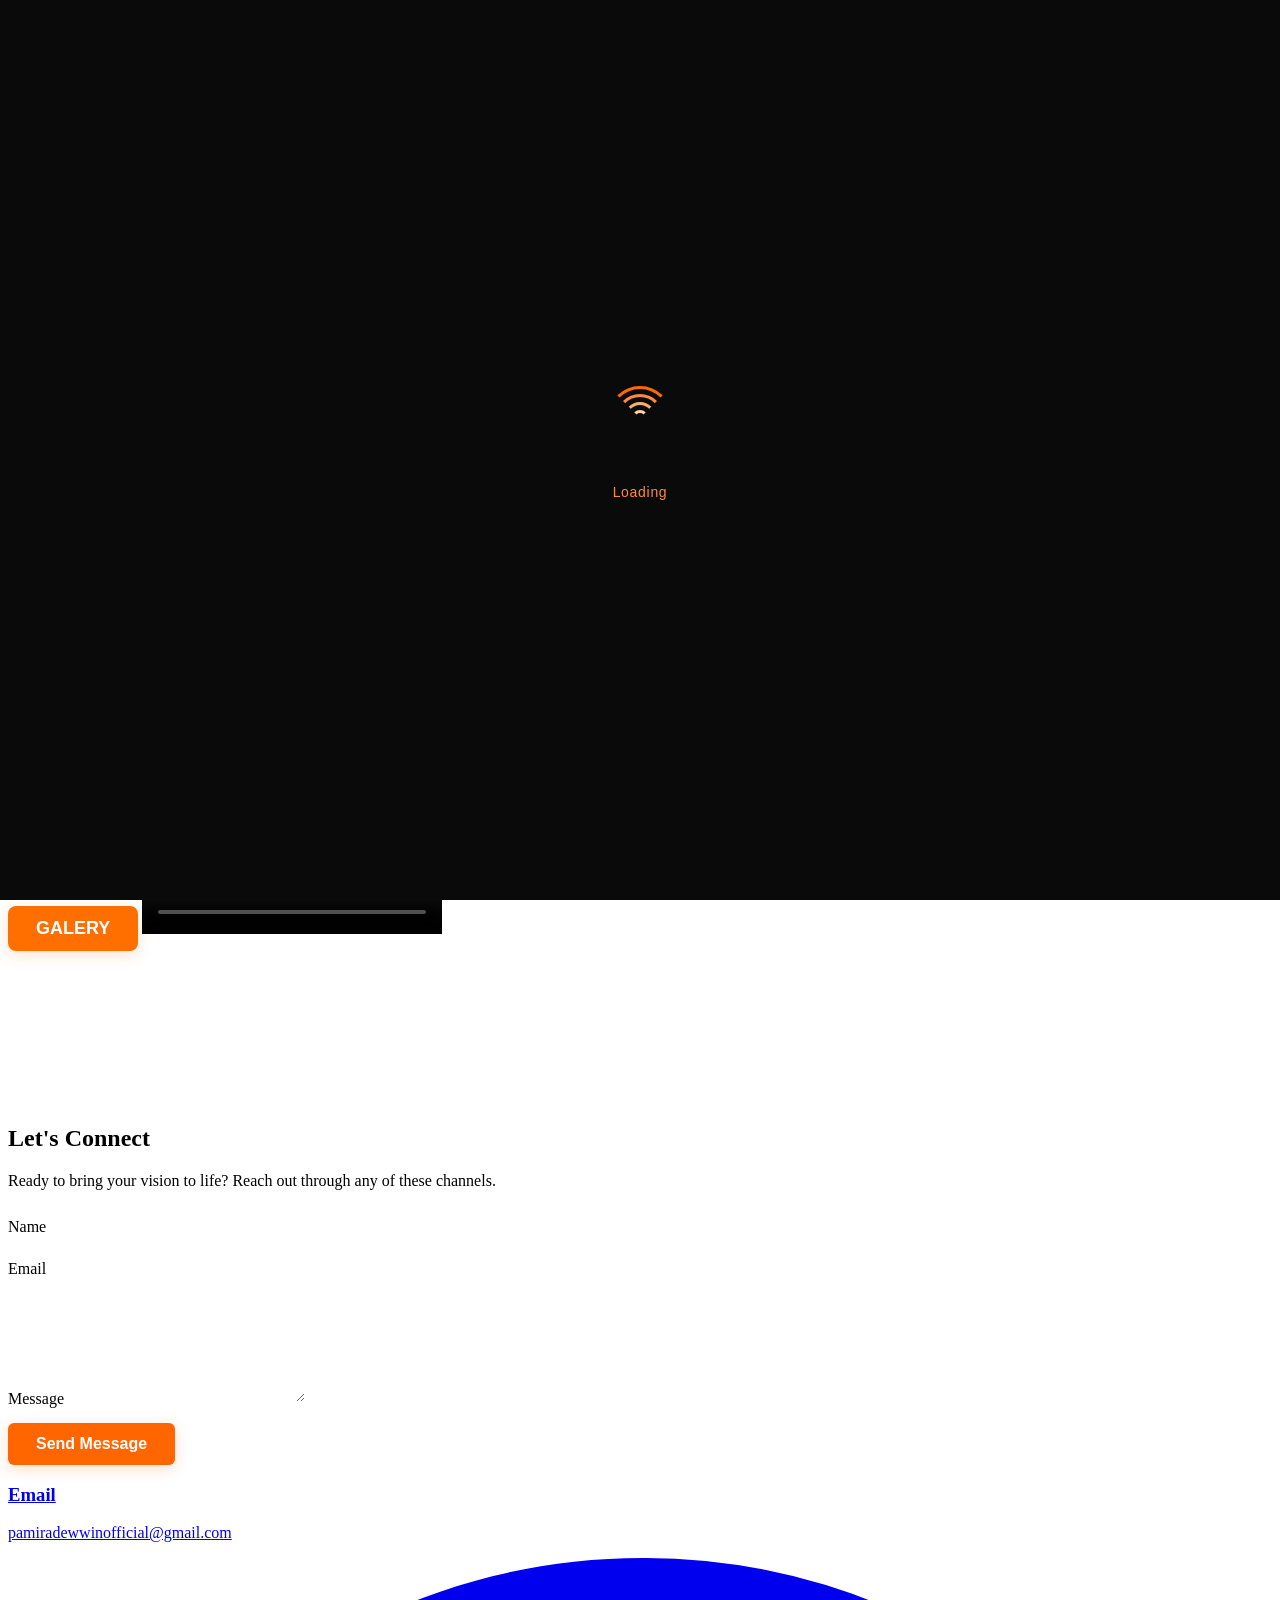
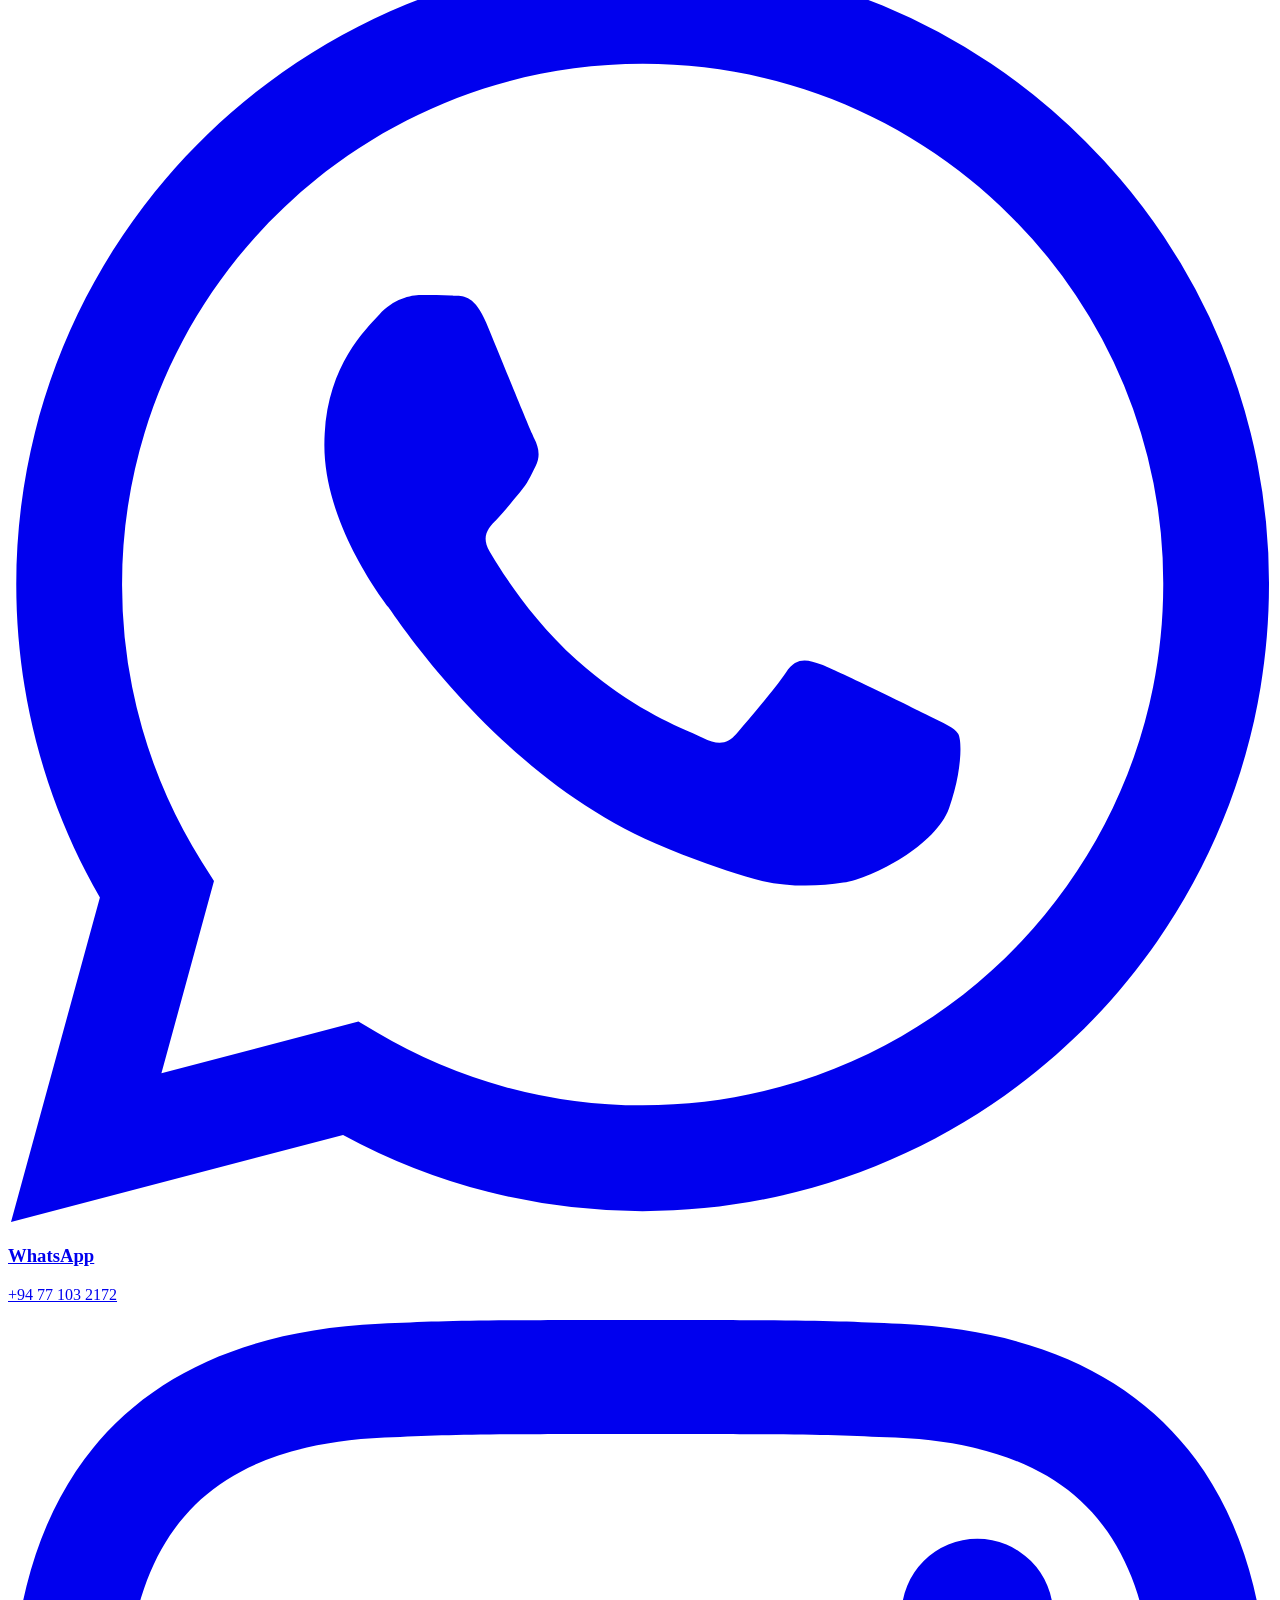
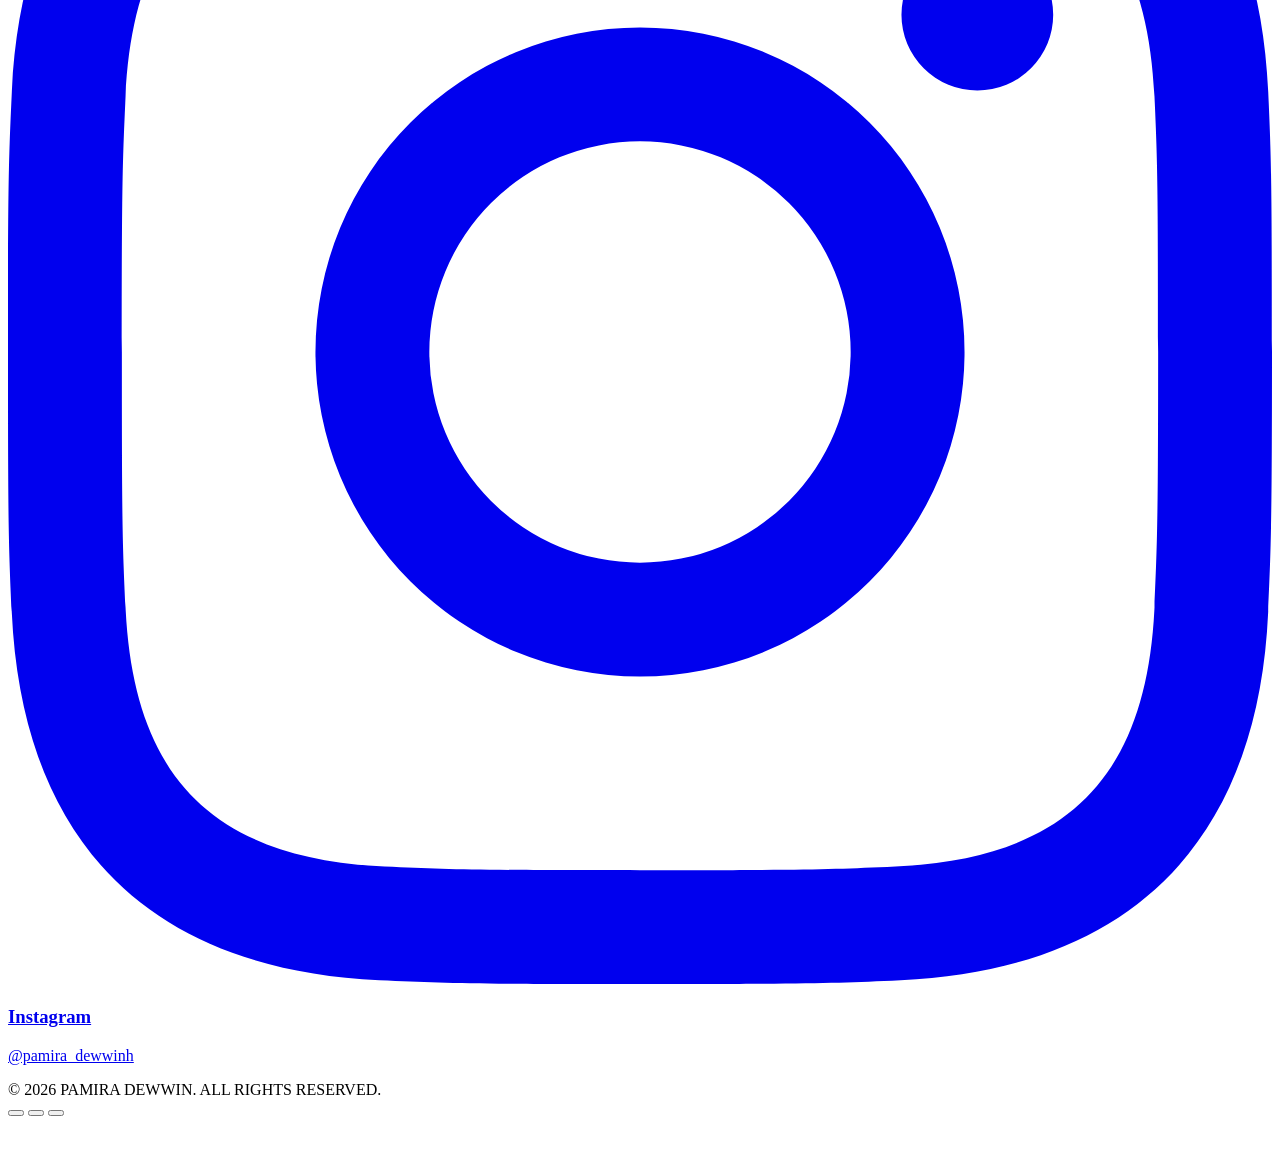
==== commit d40f205e: "mmm" ====
--- a/index.html
+++ b/index.html
@@ -188,49 +188,6 @@
 
 </div>
     </section>
- <section id="gallery" class="relative py-32 px-4 bg-neutral-900 overflow-hidden">
-        <div class="absolute inset-0 opacity-20 grid-pattern"></div>
-        <div class="max-w-7xl mx-auto relative z-10">
-            <div class="text-center mb-20 reveal-on-scroll">
-                <a href="gallery/index.html" class="animated-orange-btn">
-  studyminde ai
-</a>
-
-<style>
-  .animated-orange-btn {
-    /* Style and Color */
-    display: inline-block;
-    background-color: #ff6f00; /* Vibrant orange */
-    color: #ffffff; /* White text */
-    padding: 12px 28px;
-    font-family: 'Segoe UI', Tahoma, Geneva, Verdana, sans-serif;
-    font-size: 18px;
-    font-weight: 700;
-    text-decoration: none; /* Removes the underline */
-    border-radius: 8px; /* Smooth rounded corners */
-    
-    /* Shadow and Glow */
-    box-shadow: 0 4px 15px rgba(255, 111, 0, 0.2);
-    
-    /* Smooth Animation Setup */
-    transition: all 0.3s ease-in-out;
-    cursor: pointer;
-  }
-
-  /* Hover Animation Effects */
-  .animated-orange-btn:hover {
-    background-color: #f50303; /* Deeper orange on hover */
-    transform: translateY(-3px); /* Smoothly lifts the button up */
-    box-shadow: 0 8px 20px rgba(255, 111, 0, 0.4); /* Stronger shadow on hover */
-  }
-
-  /* Click Animation Effect */
-  .animated-orange-btn:active {
-    transform: translateY(-1px); /* Pushes down slightly when clicked */
-    box-shadow: 0 4px 10px rgba(255, 111, 0, 0.3);
-  }
-</style> 
-
     <section id="gallery" class="relative py-32 px-4 bg-neutral-900 overflow-hidden">
         <div class="absolute inset-0 opacity-20 grid-pattern"></div>
         <div class="max-w-7xl mx-auto relative z-10">
